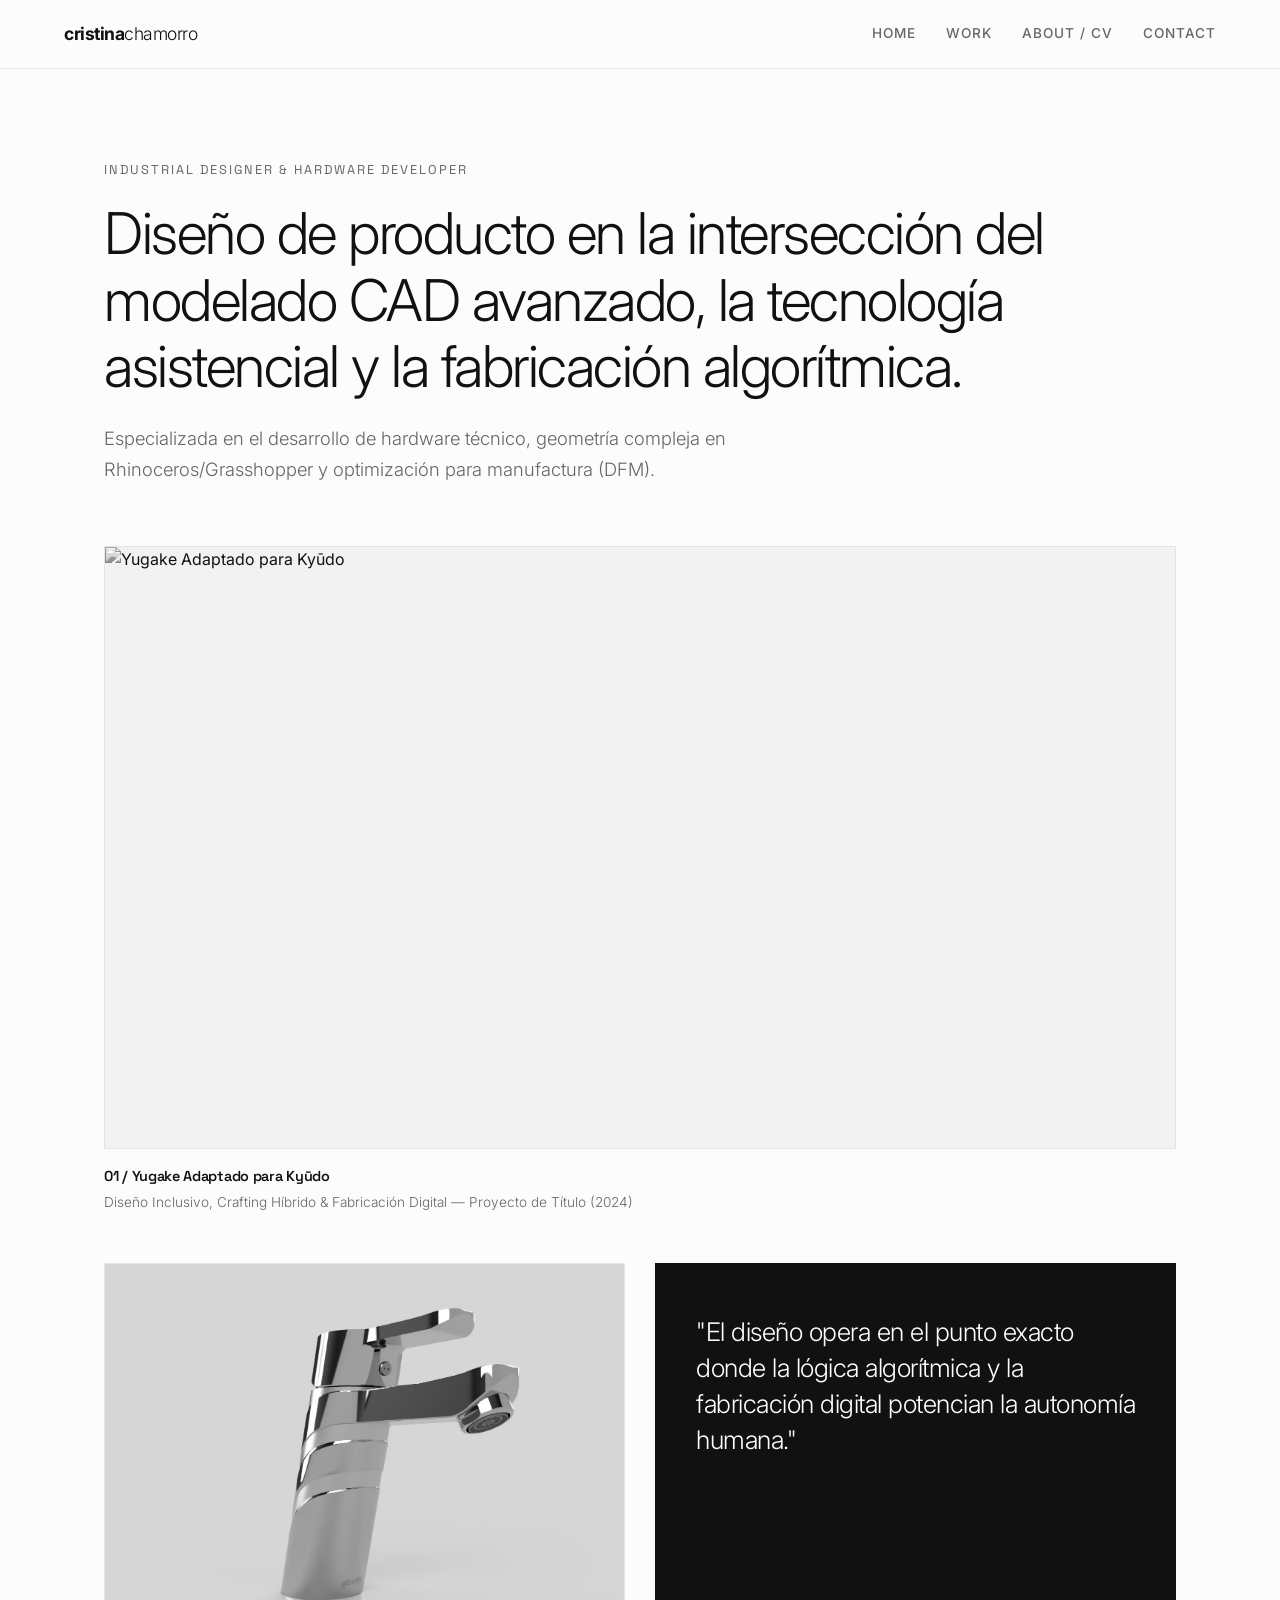
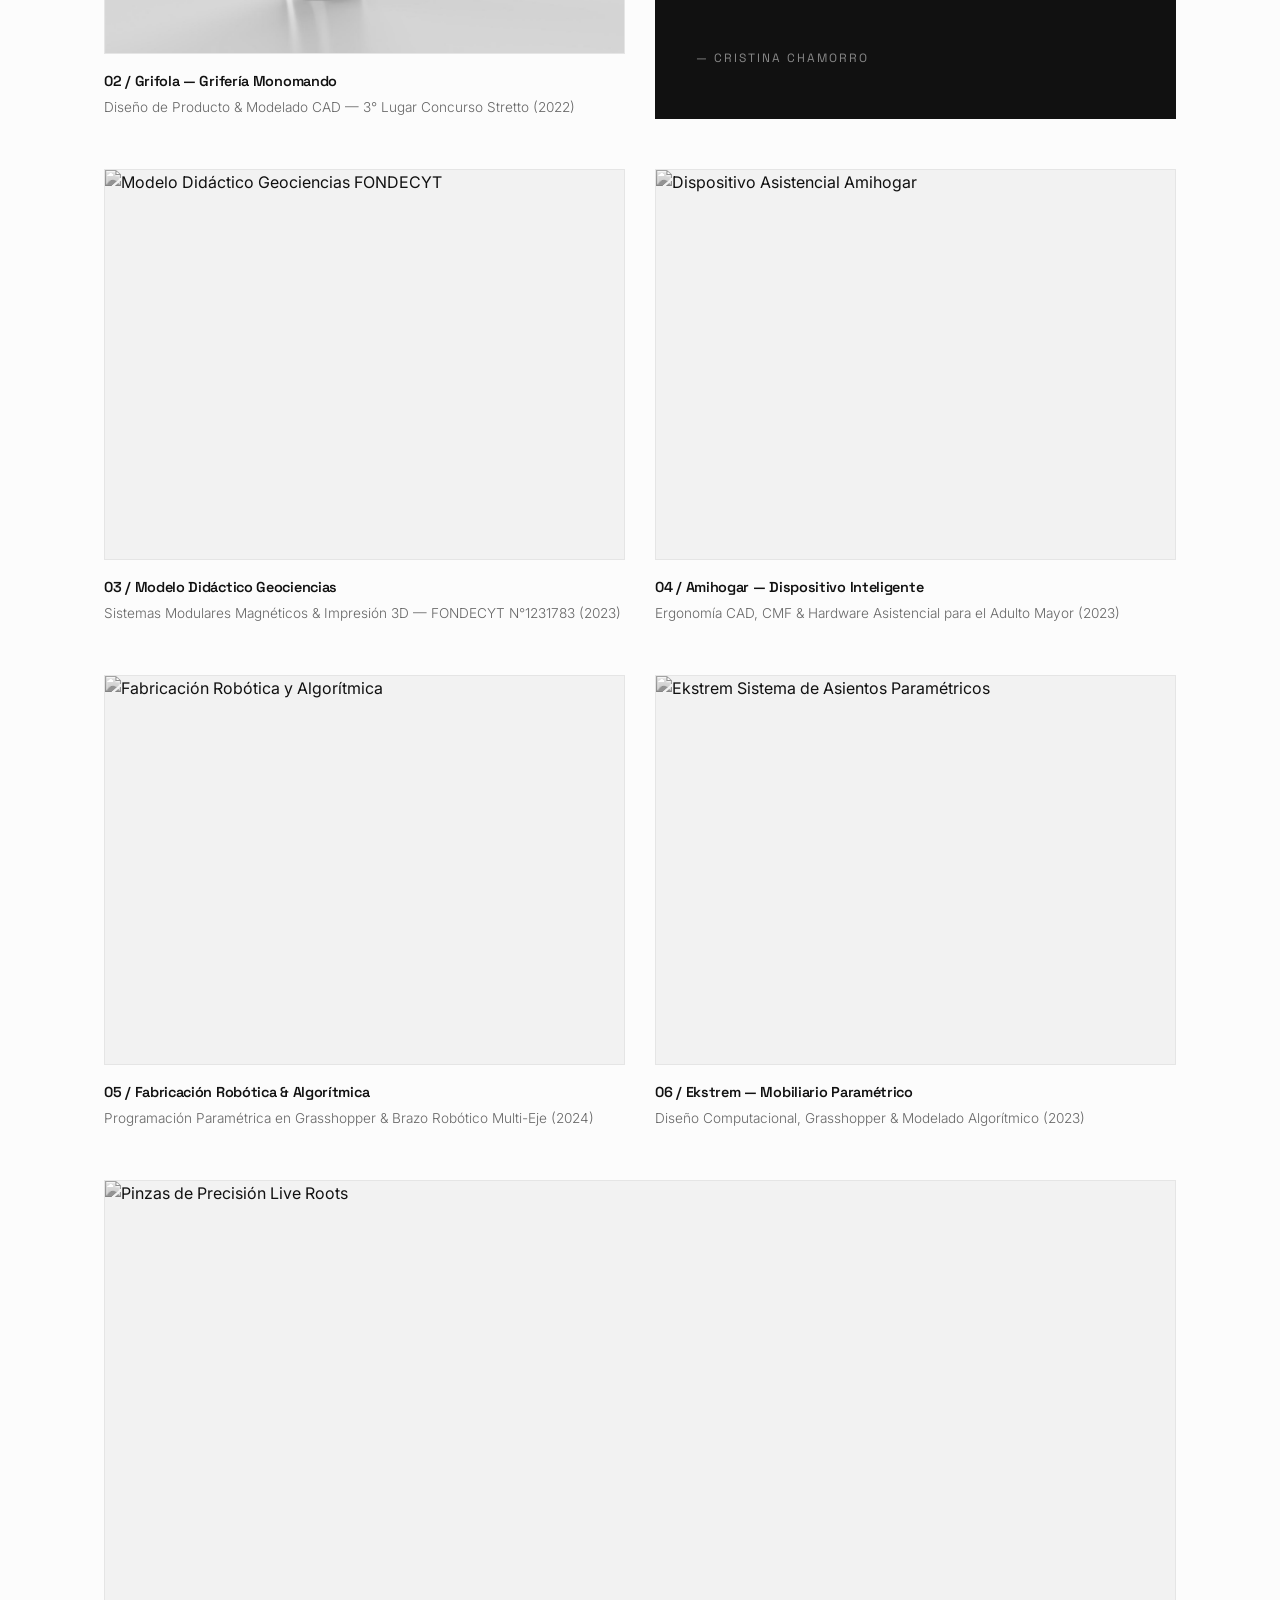
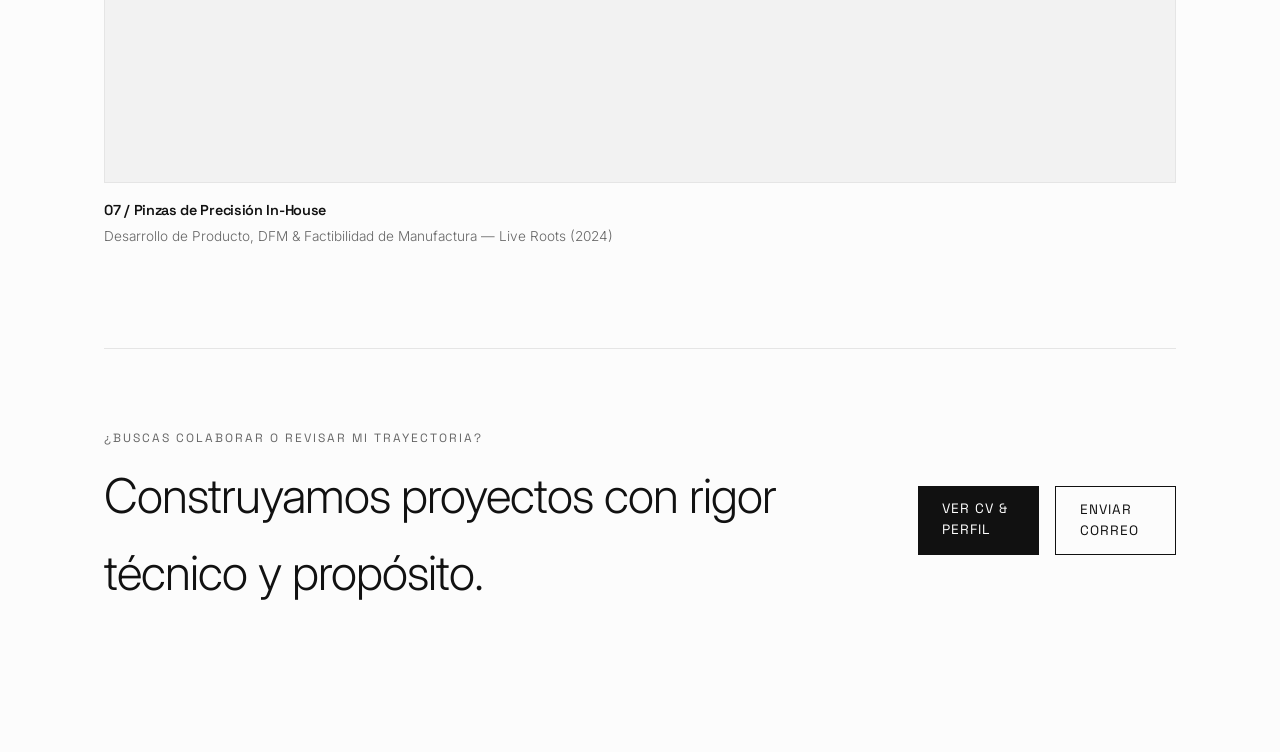
==== index.html @ 5fc576e9 "Update index.html" ====
<!DOCTYPE html>
<html lang="es">
<head>
    <meta charset="UTF-8">
    <meta name="viewport" content="width=device-width, initial-scale=1.0">
    <title>Cristina Chamorro — Industrial Design & Computational Craft</title>
    <link rel="stylesheet" href="style.css">
</head>
<body id="home-page">

    <!-- BARRA DE NAVEGACIÓN -->
    <nav class="main-nav">
        <a href="./" class="nav-logo"><strong>cristina</strong>chamorro</a>
        <div class="nav-links">
            <a href="./">Home</a>
            <a href="work/">Work</a>
            <a href="about/">About / CV</a>
            <a href="mailto:cristinachamorro21@gmail.com" class="nav-contact">Contact</a>
        </div>
    </nav>

    <main class="contenedor">
        
        <!-- HERO DE PORTADA -->
        <section class="home-hero">
            <span class="hero-tag">Industrial Designer & Hardware Developer</span>
            <h1 class="hero-title">Diseño de producto en la intersección del modelado CAD avanzado, la tecnología asistencial y la fabricación algorítmica.</h1>
            <p class="hero-subtitle">Especializada en el desarrollo de hardware técnico, geometría compleja en Rhinoceros/Grasshopper y optimización para manufactura (DFM).</p>
        </section>

        <!-- GRILLA PRINCIPAL DE PROYECTOS (SECUENCIA ESTRATÉGICA) -->
        <section class="portfolio-grid">

            <!-- 01 / YUGAKE (PROYECTO INSIGNIA - DESTACADO ANCHO) -->
            <article class="project-card card-large">
                <a href="proyectos/yugake.html">
                    <div class="card-image-wrapper">
                        <img src="img/yugake/hero.webp" alt="Yugake Adaptado para Kyūdo" loading="lazy">
                    </div>
                    <div class="card-meta">
                        <span class="card-number">01 / Yugake Adaptado para Kyūdo</span>
                        <p class="card-subtitle">Diseño Inclusivo, Crafting Híbrido & Fabricación Digital — Proyecto de Título (2024)</p>
                    </div>
                </a>
            </article>

            <!-- 02 / GRIFOLA (RECONOCIMIENTO EN INDUSTRIA) -->
            <article class="project-card">
                <a href="proyectos/grifola.html">
                    <div class="card-image-wrapper">
                        <img src="img/grifola/hero-render.png" alt="Grifola Grifería Monomando" loading="lazy">
                    </div>
                    <div class="card-meta">
                        <span class="card-number">02 / Grifola — Grifería Monomando</span>
                        <p class="card-subtitle">Diseño de Producto & Modelado CAD — 3° Lugar Concurso Stretto (2022)</p>
                    </div>
                </a>
            </article>

            <!-- CITA EDITORIAL (BLOQUE MANIFIESTO EN CAJA NEGRA) -->
            <div class="editorial-quote-card">
                <blockquote>
                    "El diseño opera en el punto exacto donde la lógica algorítmica y la fabricación digital potencian la autonomía humana."
                </blockquote>
                <cite>— CRISTINA CHAMORRO</cite>
            </div>

            <!-- 03 / FONDECYT GEOCIENCIAS (INVESTIGACIÓN Y RIGOR TÉCNICO) -->
            <article class="project-card">
                <a href="proyectos/fondecyt-ciencias.html">
                    <div class="card-image-wrapper">
                        <img src="img/fondecyt/hero-globo.webp" alt="Modelo Didáctico Geociencias FONDECYT" loading="lazy">
                    </div>
                    <div class="card-meta">
                        <span class="card-number">03 / Modelo Didáctico Geociencias</span>
                        <p class="card-subtitle">Sistemas Modulares Magnéticos & Impresión 3D — FONDECYT N°1231783 (2023)</p>
                    </div>
                </a>
            </article>

            <!-- 04 / AMIHOGAR (HARDWARE ASISTENCIAL & ERGONOMÍA) -->
            <article class="project-card">
                <a href="proyectos/amihogar.html">
                    <div class="card-image-wrapper">
                        <img src="img/amihogar/hero-amihogar.png" alt="Dispositivo Asistencial Amihogar" loading="lazy">
                    </div>
                    <div class="card-meta">
                        <span class="card-number">04 / Amihogar — Dispositivo Inteligente</span>
                        <p class="card-subtitle">Ergonomía CAD, CMF & Hardware Asistencial para el Adulto Mayor (2023)</p>
                    </div>
                </a>
            </article>

            <!-- 05 / FABRICACIÓN ROBÓTICA (VANGUARDIA COMPUTACIONAL) -->
            <article class="project-card">
                <a href="proyectos/robotica.html">
                    <div class="card-image-wrapper">
                        <img src="img/robotica/hero-robot.webp" alt="Fabricación Robótica y Algorítmica" loading="lazy">
                    </div>
                    <div class="card-meta">
                        <span class="card-number">05 / Fabricación Robótica & Algorítmica</span>
                        <p class="card-subtitle">Programación Paramétrica en Grasshopper & Brazo Robótico Multi-Eje (2024)</p>
                    </div>
                </a>
            </article>

            <!-- 06 / EKSTREM PARAMÉTRICO (DISEÑO COMPUTACIONAL & MOBILIARIO) -->
            <article class="project-card">
                <a href="proyectos/ekstrem.html">
                    <div class="card-image-wrapper">
                        <img src="img/ekstrem/hero-render.webp" alt="Ekstrem Sistema de Asientos Paramétricos" loading="lazy">
                    </div>
                    <div class="card-meta">
                        <span class="card-number">06 / Ekstrem — Mobiliario Paramétrico</span>
                        <p class="card-subtitle">Diseño Computacional, Grasshopper & Modelado Algorítmico (2023)</p>
                    </div>
                </a>
            </article>

            <!-- 07 / PINZAS LIVE ROOTS (DFM & FACTIBILIDAD REAL DE MANUFACTURA - DESTACADO ANCHO) -->
            <article class="project-card card-large">
                <a href="proyectos/pinzas-live-roots.html">
                    <div class="card-image-wrapper">
                        <img src="img/pinzas/hero-pinzas.webp" alt="Pinzas de Precisión Live Roots" loading="lazy">
                    </div>
                    <div class="card-meta">
                        <span class="card-number">07 / Pinzas de Precisión In-House</span>
                        <p class="card-subtitle">Desarrollo de Producto, DFM & Factibilidad de Manufactura — Live Roots (2024)</p>
                    </div>
                </a>
            </article>

        </section>

        <!-- FOOTER DE PORTADA -->
        <footer class="home-footer">
            <div class="footer-content">
                <div>
                    <span class="section-label">¿Buscas colaborar o revisar mi trayectoria?</span>
                    <h2 class="section-title">Construyamos proyectos con rigor técnico y propósito.</h2>
                </div>
                <div class="footer-actions">
                    <a href="about/" class="btn-primary">Ver CV & Perfil</a>
                    <a href="mailto:cristinachamorro21@gmail.com" class="btn-secondary">Enviar Correo</a>
                </div>
            </div>
        </footer>

    </main>

</body>
</html>
---- style.css ----
/* ==========================================================================
   1. VARIABLES Y CONFIGURACIÓN GLOBAL
   ========================================================================== */
@import url('https://fonts.googleapis.com/css2?family=Inter:wght@300;400;500;600;700&family=Space+Grotesk:wght@400;600;700&display=swap');

:root {
    --bg-color: #fcfcfc;          /* Off-white editorial */
    --text-primary: #111111;      /* Negro sobrio */
    --text-secondary: #666666;    /* Gris técnico */
    --border-color: #e5e5e5;      /* Líneas delgadas de separación */
    --accent-hover: #000000;
    
    --font-main: 'Inter', sans-serif;
    --font-tech: 'Space Grotesk', monospace; /* Para etiquetas y detalles técnicos */
}

* {
    margin: 0;
    padding: 0;
    box-sizing: border-box;
}

body {
    background-color: var(--bg-color);
    color: var(--text-primary);
    font-family: var(--font-main);
    line-height: 1.6;
    -webkit-font-smoothing: antialiased;
}

.contenedor {
    max-width: 1200px;
    margin: 0 auto;
    padding: 120px 5% 60px 5%; /* Espacio superior amplio para el nav fijo */
}

a {
    text-decoration: none;
    color: inherit;
}

img {
    display: block;
    max-width: 100%;
}

/* ==========================================================================
   2. BARRA DE NAVEGACIÓN
   ========================================================================== */
.main-nav {
    position: fixed;
    top: 0;
    left: 0;
    width: 100%;
    display: flex;
    justify-content: space-between;
    align-items: center;
    padding: 20px 5%;
    background: rgba(252, 252, 252, 0.9);
    backdrop-filter: blur(10px);
    border-bottom: 1px solid var(--border-color);
    z-index: 1000;
}

.nav-logo {
    font-size: 1.1rem;
    letter-spacing: -0.5px;
    font-weight: 300;
}

.nav-logo strong {
    font-weight: 700;
}

.nav-links {
    display: flex;
    gap: 30px;
    font-size: 0.85rem;
    font-weight: 500;
    text-transform: uppercase;
    letter-spacing: 1px;
}

.nav-links a {
    color: var(--text-secondary);
    transition: color 0.3s ease;
}

.nav-links a:hover {
    color: var(--text-primary);
}

/* ==========================================================================
   3. ENCABEZADOS GENERALES
   ========================================================================== */
.section-header {
    margin-bottom: 50px;
    border-bottom: 1px solid var(--border-color);
    padding-bottom: 20px;
}

.section-label {
    font-family: var(--font-tech);
    font-size: 0.75rem;
    text-transform: uppercase;
    letter-spacing: 2px;
    color: var(--text-secondary);
    display: block;
    margin-bottom: 10px;
}

.section-title {
    font-size: clamp(2rem, 4vw, 3rem);
    font-weight: 300;
    letter-spacing: -1px;
}

/* ==========================================================================
   4. HOME PAGE & PORTFOLIO GRID
   ========================================================================== */
.home-hero {
    padding: 40px 0 60px 0;
}

.hero-tag {
    font-family: var(--font-tech);
    font-size: 0.8rem;
    text-transform: uppercase;
    letter-spacing: 2px;
    color: var(--text-secondary);
    display: block;
    margin-bottom: 20px;
}

.hero-title {
    font-size: clamp(2.2rem, 4.5vw, 3.8rem);
    font-weight: 300;
    line-height: 1.15;
    letter-spacing: -1.5px;
    max-width: 950px;
    margin-bottom: 24px;
}

.hero-subtitle {
    font-size: 1.15rem;
    color: var(--text-secondary);
    font-weight: 300;
    max-width: 680px;
    line-height: 1.7;
}

/* Grilla Principal de Proyectos */
.portfolio-grid {
    display: grid;
    grid-template-columns: 1fr;
    gap: 50px 30px;
    margin-bottom: 90px;
}

@media (min-width: 768px) {
    .portfolio-grid {
        grid-template-columns: repeat(2, 1fr);
    }

    .project-card.card-large {
        grid-column: span 2;
    }
}

.project-card a {
    display: flex;
    flex-direction: column;
    text-decoration: none;
    color: inherit;
}

.card-image-wrapper {
    position: relative;
    width: 100%;
    aspect-ratio: 4 / 3;
    overflow: hidden;
    background-color: #f2f2f2;
    margin-bottom: 16px;
    border: 1px solid var(--border-color);
}

.project-card.card-large .card-image-wrapper {
    aspect-ratio: 16 / 9;
}

.card-image-wrapper img {
    width: 100%;
    height: 100%;
    object-fit: cover;
    filter: grayscale(100%);
    transition: transform 0.6s cubic-bezier(0.16, 1, 0.3, 1), filter 0.4s ease;
}

.project-card:hover .card-image-wrapper img {
    transform: scale(1.02);
    filter: grayscale(0%);
}

.card-meta {
    display: flex;
    flex-direction: column;
    gap: 4px;
}

.card-number {
    font-family: var(--font-tech);
    font-size: 0.9rem;
    font-weight: 600;
    letter-spacing: -0.3px;
    color: var(--text-primary);
}

.card-subtitle {
    font-size: 0.85rem;
    color: var(--text-secondary);
    font-weight: 300;
}

/* Tarjeta Editorial de Frase / Cita */
.editorial-quote-card {
    background: #111111;
    color: #ffffff;
    padding: 50px 40px;
    display: flex;
    flex-direction: column;
    justify-content: space-between;
    min-height: 320px;
    border: 1px solid #111111;
}

.editorial-quote-card blockquote {
    font-family: var(--font-main);
    font-size: clamp(1.2rem, 2.5vw, 1.6rem);
    font-weight: 300;
    line-height: 1.4;
    letter-spacing: -0.5px;
}

.editorial-quote-card cite {
    font-family: var(--font-tech);
    font-size: 0.75rem;
    text-transform: uppercase;
    letter-spacing: 2px;
    color: #888888;
    font-style: normal;
    margin-top: 30px;
}

/* Footer del Home */
.home-footer {
    border-top: 1px solid var(--border-color);
    padding: 80px 0;
    margin-top: 100px;
}

.footer-content {
    display: flex;
    flex-direction: column;
    gap: 30px;
}

@media (min-width: 768px) {
    .footer-content {
        flex-direction: row;
        justify-content: space-between;
        align-items: center;
    }
}

.footer-actions {
    display: flex;
    gap: 16px;
}

.btn-primary {
    background: #111;
    color: #fff;
    padding: 12px 24px;
    font-size: 0.85rem;
    font-family: var(--font-tech);
    text-transform: uppercase;
    letter-spacing: 1px;
}

.btn-secondary {
    border: 1px solid #111;
    color: #111;
    padding: 12px 24px;
    font-size: 0.85rem;
    font-family: var(--font-tech);
    text-transform: uppercase;
    letter-spacing: 1px;
}

/* ==========================================================================
   5. WORK PAGE (EDITORIAL GRID COMPACTA)
   ========================================================================== */
.editorial-grid {
    display: grid;
    grid-template-columns: 1fr;
    gap: 60px 40px;
    align-items: start;
}

@media (min-width: 900px) {
    .editorial-grid {
        grid-template-columns: repeat(3, 1fr);
    }

    .project-card.feat-wide {
        grid-column: span 2;
    }

    .project-card.feat-tall .card-image-wrapper {
        height: 520px;
    }
}

/* ==========================================================================
   6. ABOUT / CV PAGE
   ========================================================================== */
#about-page .cv-header {
    margin-bottom: 70px;
}

#about-page .cv-header h1 {
    font-size: clamp(2.2rem, 5vw, 3.5rem);
    font-weight: 300;
    margin-bottom: 20px;
    letter-spacing: -1px;
}

#about-page .cv-intro {
    font-size: 1.15rem;
    color: var(--text-secondary);
    max-width: 880px;
    font-weight: 300;
    line-height: 1.8;
}

.cv-grid {
    display: grid;
    grid-template-columns: 1fr;
    gap: 70px;
}

@media (min-width: 850px) {
    .cv-grid {
        grid-template-columns: 280px 1fr; 
        gap: 90px;
    }
}

.cv-sidebar {
    display: flex;
    flex-direction: column;
    gap: 55px;
}

.skills-block h2 {
    font-family: var(--font-tech);
    font-size: 0.85rem;
    text-transform: uppercase;
    letter-spacing: 2px;
    border-bottom: 1px solid var(--border-color);
    padding-bottom: 12px;
    margin-bottom: 24px;
}

.skills-block ul {
    list-style: none;
}

.skills-block li {
    font-size: 0.92rem;
    color: var(--text-secondary);
    margin-bottom: 12px;
    display: flex;
    justify-content: space-between;
    align-items: center;
}

.tech-list li span {
    font-family: var(--font-tech);
    font-size: 0.7rem;
    background: #f0f0f0;
    padding: 2px 8px;
    border-radius: 2px;
    color: #333;
}

.section-subtitle {
    font-family: var(--font-tech);
    font-size: 0.85rem;
    text-transform: uppercase;
    letter-spacing: 2px;
    margin-bottom: 40px;
    border-bottom: 1px solid var(--border-color);
    padding-bottom: 12px;
}

.edu-subtitle {
    margin-top: 70px;
}

.experience-item {
    margin-bottom: 50px;
    padding-bottom: 35px;
    border-bottom: 1px dashed var(--border-color);
}

.experience-item:last-of-type {
    border-bottom: none;
    padding-bottom: 0;
}

.exp-header {
    display: flex;
    flex-direction: column;
    margin-bottom: 12px;
}

@media (min-width: 600px) {
    .exp-header {
        flex-direction: row;
        justify-content: space-between;
        align-items: baseline;
    }
}

.exp-header h3 {
    font-size: 1.3rem;
    font-weight: 600;
    letter-spacing: -0.3px;
}

.exp-date {
    font-family: var(--font-tech);
    font-size: 0.75rem;
    color: var(--text-secondary);
}

.experience-item p {
    font-size: 0.95rem;
    color: #444;
    font-weight: 300;
    line-height: 1.7;
}

/* Educación */
.education-item {
    margin-bottom: 45px;
    padding-bottom: 25px;
    border-bottom: 1px dashed var(--border-color);
}

.education-item:last-of-type {
    border-bottom: none;
    margin-bottom: 60px;
}

.education-item h3 {
    font-size: 1.2rem;
    font-weight: 600;
    letter-spacing: -0.3px;
    margin-bottom: 8px;
}

.edu-institution {
    font-size: 0.95rem;
    color: var(--text-secondary);
    font-weight: 300;
    display: flex;
    gap: 12px;
    align-items: center;
}

.edu-institution span {
    font-family: var(--font-tech);
    font-size: 0.75rem;
    background: #f4f4f4;
    padding: 3px 10px;
    border-radius: 2px;
    color: #555;
}

/* Botones CV */
.cv-actions {
    display: flex;
    flex-wrap: wrap;
    gap: 20px;
    margin-top: 50px;
    padding-top: 40px;
    border-top: 1px solid var(--border-color);
}

.btn-cv {
    font-family: var(--font-tech);
    font-size: 0.75rem;
    text-transform: uppercase;
    letter-spacing: 2px;
    padding: 16px 32px;
    border: 1px solid #111;
    background: #111;
    color: #fff;
    text-decoration: none;
    transition: all 0.3s ease;
    display: inline-block;
}

.btn-cv:hover {
    background: #333;
    transform: translateY(-2px);
}

.btn-cv.btn-outline {
    background: transparent;
    color: #111;
}

.btn-cv.btn-outline:hover {
    background: #111;
    color: #fff;
}

/* ==========================================================================
   7. PÁGINA INDIVIDUAL DE PROYECTO (PROJECT SINGLE)
   ========================================================================== */

.project-meta-top {
    display: flex;
    justify-content: space-between;
    align-items: center;
    margin-bottom: 12px;
}

.project-year {
    font-family: var(--font-tech);
    font-size: 0.8rem;
    color: var(--text-secondary);
}

.project-title {
    font-size: clamp(2.2rem, 5vw, 3.8rem);
    font-weight: 300;
    line-height: 1.1;
    letter-spacing: -1.5px;
    margin-bottom: 45px;
}

/* Ficha de Metadatos (Spec Grid) */
.project-spec-grid {
    display: grid;
    grid-template-columns: repeat(2, 1fr);
    gap: 24px;
    padding: 30px 0;
    border-top: 1px solid var(--border-color);
    border-bottom: 1px solid var(--border-color);
    margin-bottom: 60px;
}

@media (min-width: 768px) {
    .project-spec-grid {
        grid-template-columns: repeat(4, 1fr); /* 4 columnas en desktop */
    }
}

.spec-label {
    font-family: var(--font-tech);
    font-size: 0.7rem;
    text-transform: uppercase;
    letter-spacing: 1.5px;
    color: var(--text-secondary);
    display: block;
    margin-bottom: 6px;
}

.spec-item p {
    font-size: 0.9rem;
    font-weight: 500;
}

/* Hero Media del Proyecto */
.project-hero-media {
    margin-bottom: 70px;
}

.project-hero-media img {
    width: 100%;
    max-height: 75vh;
    object-fit: cover;
    background: #f0f0f0;
    border: 1px solid var(--border-color);
}

.media-caption {
    font-family: var(--font-tech);
    font-size: 0.75rem;
    color: var(--text-secondary);
    margin-top: 12px;
}

/* Narrativa y Texto del Proyecto */
.project-narrative {
    display: grid;
    grid-template-columns: 1fr;
    gap: 40px;
    margin-bottom: 90px;
}

@media (min-width: 768px) {
    .project-narrative {
        grid-template-columns: 1fr 1fr; /* Texto en 2 columnas */
        gap: 60px;
    }
}

.narrative-col h2 {
    font-family: var(--font-tech);
    font-size: 0.85rem;
    text-transform: uppercase;
    letter-spacing: 1.5px;
    margin-bottom: 16px;
}

.narrative-col p {
    font-size: 1.05rem;
    font-weight: 300;
    line-height: 1.8;
    color: #333;
}

/* Galería de Fotos / Proceso */
.project-gallery {
    display: grid;
    grid-template-columns: 1fr;
    gap: 40px;
    margin-bottom: 100px;
}

@media (min-width: 768px) {
    .project-gallery {
        grid-template-columns: 1fr 1fr;
    }

    .gallery-item.item-wide {
        grid-column: span 2; /* Imagen panorámica que abarca 2 columnas */
    }
}

.gallery-item img {
    width: 100%;
    height: auto;
    background: #f0f0f0;
    border: 1px solid var(--border-color);
}

.gallery-item figcaption {
    font-family: var(--font-tech);
    font-size: 0.75rem;
    color: var(--text-secondary);
    margin-top: 10px;
}

/* Navegador Inferior entre Proyectos */
.project-footer-nav {
    display: flex;
    justify-content: space-between;
    align-items: center;
    padding-top: 40px;
    border-top: 1px solid var(--border-color);
    margin-top: 80px;
}

.nav-back {
    font-family: var(--font-tech);
    font-size: 0.8rem;
    text-transform: uppercase;
    letter-spacing: 1px;
}

.nav-next {
    text-align: right;
}

.next-label {
    font-family: var(--font-tech);
    font-size: 0.75rem;
    color: var(--text-secondary);
    display: block;
}

.next-title {
    font-size: 1.1rem;
    font-weight: 600;
}

/* ==========================================================================
   8. RESPONSIVE / MÓVILES
   ========================================================================== */
@media (max-width: 768px) {
    .contenedor {
        padding-top: 100px;
    }
    
    .main-nav {
        flex-direction: column;
        gap: 12px;
        padding: 15px 5%;
    }
    
    .nav-links {
        gap: 15px;
        font-size: 0.75rem;
    }
}
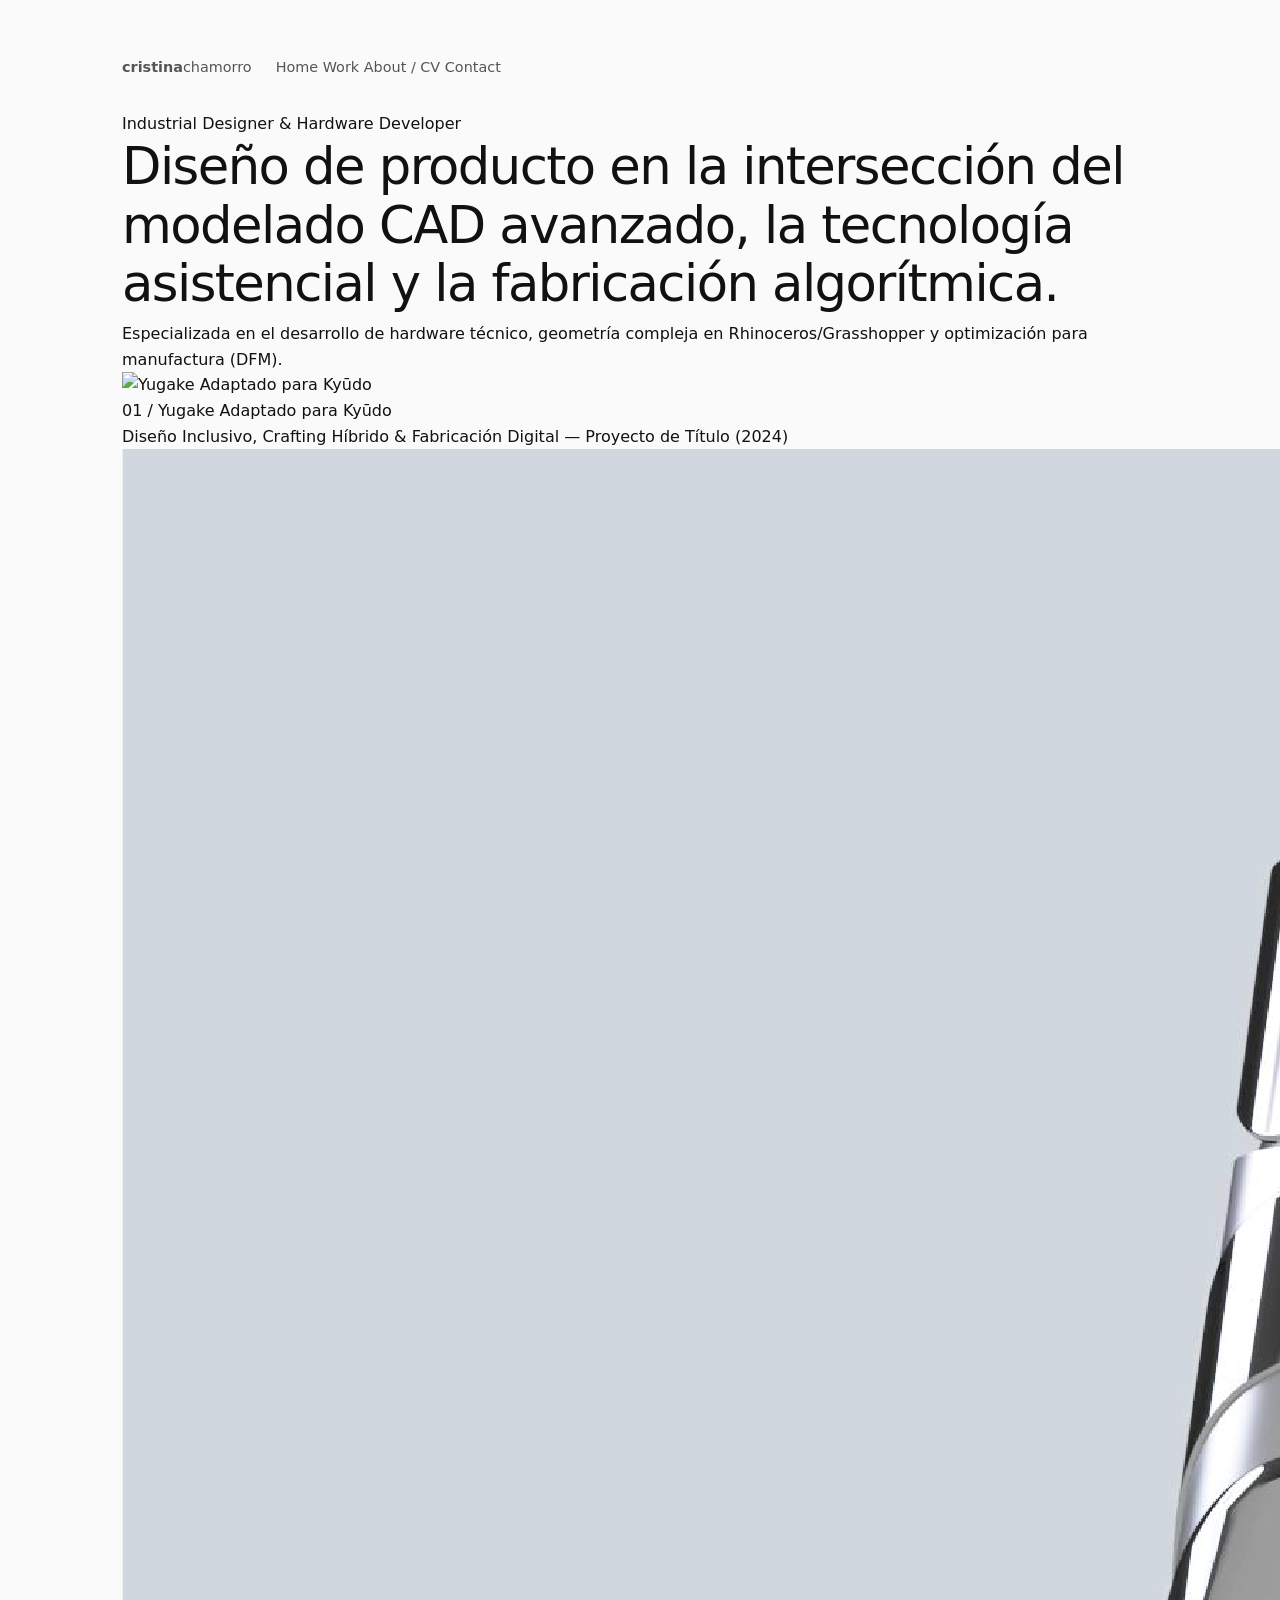
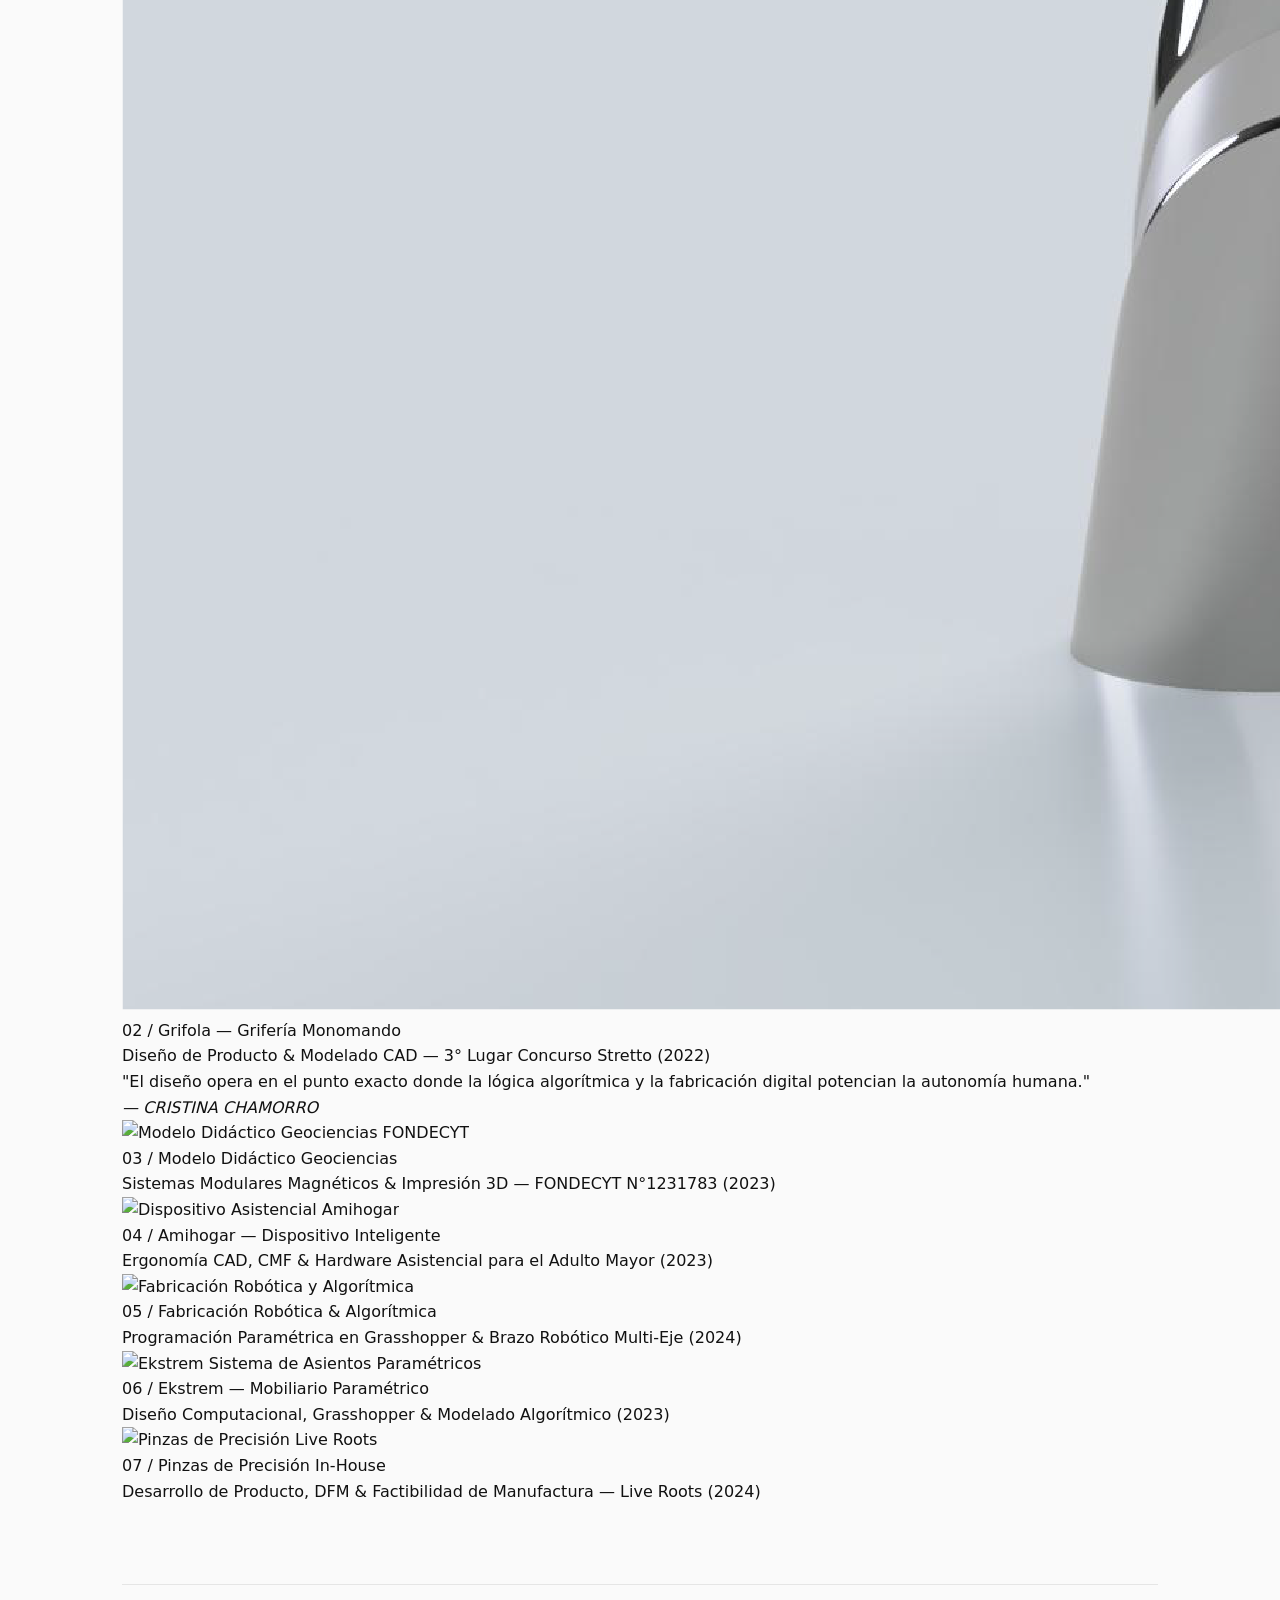
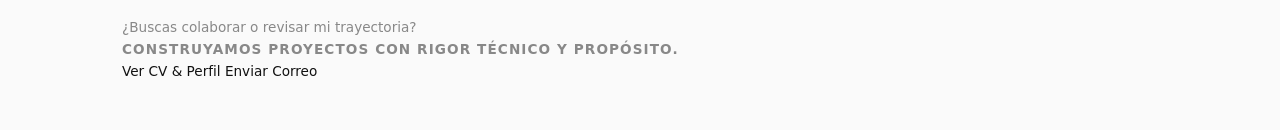
==== commit a630b0b0: "Update index.html" ====
--- a/index.html
+++ b/index.html
@@ -3,8 +3,11 @@
 <head>
     <meta charset="UTF-8">
     <meta name="viewport" content="width=device-width, initial-scale=1.0">
+
+    <meta name="robots" content="noindex, nofollow">
+    
     <title>Cristina Chamorro — Industrial Design & Computational Craft</title>
-    <link rel="stylesheet" href="style.css">
+    <link rel="stylesheet" href="/style.css">
 </head>
 <body id="home-page">
 
--- a/style.css
+++ b/style.css
@@ -1,721 +1,248 @@
 /* ==========================================================================
-   1. VARIABLES Y CONFIGURACIÓN GLOBAL
+   PORTAFOLIO CRISTINA CHAMORRO — CSS UNIFICADO (Home, About & Proyectos)
    ========================================================================== */
-@import url('https://fonts.googleapis.com/css2?family=Inter:wght@300;400;500;600;700&family=Space+Grotesk:wght@400;600;700&display=swap');
-
-:root {
-    --bg-color: #fcfcfc;          /* Off-white editorial */
-    --text-primary: #111111;      /* Negro sobrio */
-    --text-secondary: #666666;    /* Gris técnico */
-    --border-color: #e5e5e5;      /* Líneas delgadas de separación */
-    --accent-hover: #000000;
-    
-    --font-main: 'Inter', sans-serif;
-    --font-tech: 'Space Grotesk', monospace; /* Para etiquetas y detalles técnicos */
-}
-
+
+/* --- RESET & VARIABLES GLOBALES --- */
 * {
     margin: 0;
     padding: 0;
     box-sizing: border-box;
 }
 
+:root {
+    --bg-color: #fafafa;
+    --text-primary: #111111;
+    --text-secondary: #555555;
+    --text-muted: #888888;
+    --border-color: #e5e5e5;
+    --tag-bg: #eeeeee;
+    --img-placeholder: #eef0f2;
+    --font-main: 'Inter', system-ui, -apple-system, sans-serif;
+}
+
 body {
+    font-family: var(--font-main);
     background-color: var(--bg-color);
     color: var(--text-primary);
-    font-family: var(--font-main);
     line-height: 1.6;
+    padding: 3rem 2rem;
+    max-width: 1100px;
+    margin: 0 auto;
     -webkit-font-smoothing: antialiased;
 }
 
-.contenedor {
-    max-width: 1200px;
-    margin: 0 auto;
-    padding: 120px 5% 60px 5%; /* Espacio superior amplio para el nav fijo */
-}
-
+/* --- ENLACES Y NAVEGACIÓN --- */
 a {
+    color: var(--text-primary);
     text-decoration: none;
-    color: inherit;
-}
-
-img {
-    display: block;
-    max-width: 100%;
-}
-
-/* ==========================================================================
-   2. BARRA DE NAVEGACIÓN
-   ========================================================================== */
-.main-nav {
-    position: fixed;
-    top: 0;
-    left: 0;
-    width: 100%;
-    display: flex;
-    justify-content: space-between;
-    align-items: center;
-    padding: 20px 5%;
-    background: rgba(252, 252, 252, 0.9);
-    backdrop-filter: blur(10px);
+    transition: opacity 0.2s ease;
+}
+
+a:hover {
+    opacity: 0.6;
+}
+
+.back-link {
+    display: inline-block;
+    font-size: 0.85rem;
+    color: var(--text-secondary);
+    margin-bottom: 3rem;
+}
+
+nav {
+    display: flex;
+    gap: 1.5rem;
+    font-size: 0.9rem;
+    margin-top: 0.5rem;
+    margin-bottom: 2rem;
+}
+
+nav a {
+    color: var(--text-secondary);
+}
+
+nav a:hover {
+    color: var(--text-primary);
+}
+
+/* --- ENCABEZADOS GENERALES --- */
+header {
     border-bottom: 1px solid var(--border-color);
-    z-index: 1000;
-}
-
-.nav-logo {
-    font-size: 1.1rem;
-    letter-spacing: -0.5px;
-    font-weight: 300;
-}
-
-.nav-logo strong {
-    font-weight: 700;
-}
-
-.nav-links {
-    display: flex;
-    gap: 30px;
-    font-size: 0.85rem;
-    font-weight: 500;
-    text-transform: uppercase;
-    letter-spacing: 1px;
-}
-
-.nav-links a {
-    color: var(--text-secondary);
-    transition: color 0.3s ease;
-}
-
-.nav-links a:hover {
-    color: var(--text-primary);
-}
-
-/* ==========================================================================
-   3. ENCABEZADOS GENERALES
-   ========================================================================== */
-.section-header {
-    margin-bottom: 50px;
-    border-bottom: 1px solid var(--border-color);
-    padding-bottom: 20px;
-}
-
-.section-label {
-    font-family: var(--font-tech);
-    font-size: 0.75rem;
-    text-transform: uppercase;
-    letter-spacing: 2px;
-    color: var(--text-secondary);
-    display: block;
-    margin-bottom: 10px;
-}
-
-.section-title {
-    font-size: clamp(2rem, 4vw, 3rem);
-    font-weight: 300;
-    letter-spacing: -1px;
-}
-
-/* ==========================================================================
-   4. HOME PAGE & PORTFOLIO GRID
-   ========================================================================== */
-.home-hero {
-    padding: 40px 0 60px 0;
-}
-
-.hero-tag {
-    font-family: var(--font-tech);
-    font-size: 0.8rem;
-    text-transform: uppercase;
-    letter-spacing: 2px;
-    color: var(--text-secondary);
-    display: block;
-    margin-bottom: 20px;
-}
-
-.hero-title {
-    font-size: clamp(2.2rem, 4.5vw, 3.8rem);
-    font-weight: 300;
-    line-height: 1.15;
-    letter-spacing: -1.5px;
-    max-width: 950px;
-    margin-bottom: 24px;
-}
-
-.hero-subtitle {
-    font-size: 1.15rem;
-    color: var(--text-secondary);
-    font-weight: 300;
-    max-width: 680px;
-    line-height: 1.7;
-}
-
-/* Grilla Principal de Proyectos */
-.portfolio-grid {
-    display: grid;
-    grid-template-columns: 1fr;
-    gap: 50px 30px;
-    margin-bottom: 90px;
-}
-
-@media (min-width: 768px) {
-    .portfolio-grid {
-        grid-template-columns: repeat(2, 1fr);
-    }
-
-    .project-card.card-large {
-        grid-column: span 2;
-    }
-}
-
-.project-card a {
-    display: flex;
-    flex-direction: column;
-    text-decoration: none;
-    color: inherit;
-}
-
-.card-image-wrapper {
-    position: relative;
-    width: 100%;
-    aspect-ratio: 4 / 3;
-    overflow: hidden;
-    background-color: #f2f2f2;
-    margin-bottom: 16px;
-    border: 1px solid var(--border-color);
-}
-
-.project-card.card-large .card-image-wrapper {
-    aspect-ratio: 16 / 9;
-}
-
-.card-image-wrapper img {
-    width: 100%;
-    height: 100%;
-    object-fit: cover;
-    filter: grayscale(100%);
-    transition: transform 0.6s cubic-bezier(0.16, 1, 0.3, 1), filter 0.4s ease;
-}
-
-.project-card:hover .card-image-wrapper img {
-    transform: scale(1.02);
-    filter: grayscale(0%);
-}
-
-.card-meta {
-    display: flex;
-    flex-direction: column;
-    gap: 4px;
-}
-
-.card-number {
-    font-family: var(--font-tech);
+    padding-bottom: 2rem;
+    margin-bottom: 3.5rem;
+}
+
+.brand-name {
     font-size: 0.9rem;
     font-weight: 600;
-    letter-spacing: -0.3px;
-    color: var(--text-primary);
-}
-
-.card-subtitle {
-    font-size: 0.85rem;
+    letter-spacing: -0.01em;
+    margin-bottom: 0.25rem;
+}
+
+h1 {
+    font-size: clamp(2rem, 4vw, 3.2rem);
+    font-weight: 500;
+    letter-spacing: -0.03em;
+    line-height: 1.15;
+    margin-bottom: 0.5rem;
+}
+
+.subtitle {
+    font-size: 1.1rem;
     color: var(--text-secondary);
     font-weight: 300;
-}
-
-/* Tarjeta Editorial de Frase / Cita */
-.editorial-quote-card {
-    background: #111111;
-    color: #ffffff;
-    padding: 50px 40px;
+    margin-bottom: 2rem;
+}
+
+/* --- METADATA DE PROYECTOS --- */
+.project-meta {
+    display: grid;
+    grid-template-columns: repeat(auto-fit, minmax(180px, 1fr));
+    gap: 1.5rem;
+    font-size: 0.85rem;
+    margin-top: 2rem;
+}
+
+.meta-item span {
+    display: block;
+    color: var(--text-muted);
+    text-transform: uppercase;
+    font-size: 0.75rem;
+    letter-spacing: 0.05em;
+    margin-bottom: 0.25rem;
+}
+
+.tags {
+    display: flex;
+    flex-wrap: wrap;
+    gap: 0.4rem;
+}
+
+.tag {
+    background-color: var(--tag-bg);
+    padding: 0.2rem 0.5rem;
+    border-radius: 4px;
+    font-size: 0.75rem;
+}
+
+/* --- LAYOUTS (GRID & FLEXBOX ROBUSTO) --- */
+/* Estructura para páginas de Proyecto e Indice de la Home */
+.project-layout, .grid-layout {
     display: flex;
     flex-direction: column;
-    justify-content: space-between;
-    min-height: 320px;
-    border: 1px solid #111111;
-}
-
-.editorial-quote-card blockquote {
-    font-family: var(--font-main);
-    font-size: clamp(1.2rem, 2.5vw, 1.6rem);
-    font-weight: 300;
-    line-height: 1.4;
-    letter-spacing: -0.5px;
-}
-
-.editorial-quote-card cite {
-    font-family: var(--font-tech);
-    font-size: 0.75rem;
+    gap: 2.5rem;
+    margin-bottom: 4rem;
+}
+
+@media (min-width: 768px) {
+    .project-layout, .grid-layout {
+        flex-direction: row;
+        gap: 4rem;
+    }
+
+    aside {
+        width: 25%;
+        flex-shrink: 0;
+    }
+
+    .main-content {
+        width: 75%;
+        flex-grow: 1;
+    }
+}
+
+.section-title {
+    font-size: 0.85rem;
     text-transform: uppercase;
-    letter-spacing: 2px;
-    color: #888888;
-    font-style: normal;
-    margin-top: 30px;
-}
-
-/* Footer del Home */
-.home-footer {
-    border-top: 1px solid var(--border-color);
-    padding: 80px 0;
-    margin-top: 100px;
-}
-
-.footer-content {
+    letter-spacing: 0.08em;
+    color: var(--text-muted);
+    position: sticky;
+    top: 2rem;
+}
+
+/* --- TIPOGRAFÍA Y BLOQUES DE TEXTO --- */
+.text-block {
+    margin-bottom: 3.5rem;
+}
+
+.text-block h3 {
+    font-size: 1.25rem;
+    font-weight: 500;
+    margin-bottom: 1rem;
+    letter-spacing: -0.01em;
+}
+
+.text-block p {
+    color: #333333;
+    font-weight: 300;
+    margin-bottom: 1rem;
+    font-size: 1rem;
+}
+
+/* Listas con guion editorial */
+ul.highlights-list, ul.clean-list {
+    list-style: none;
+    margin-top: 0.5rem;
+}
+
+ul.highlights-list li {
+    position: relative;
+    padding-left: 1.2rem;
+    margin-bottom: 0.8rem;
+    color: #333333;
+    font-weight: 300;
+}
+
+ul.highlights-list li::before {
+    content: "—";
+    position: absolute;
+    left: 0;
+    color: var(--text-muted);
+}
+
+ul.clean-list li {
+    margin-bottom: 0.4rem;
+    color: #333333;
+    font-weight: 300;
+}
+
+/* --- GALERÍA DE IMÁGENES (PROYECTOS) --- */
+.gallery {
     display: flex;
     flex-direction: column;
-    gap: 30px;
-}
-
-@media (min-width: 768px) {
-    .footer-content {
-        flex-direction: row;
-        justify-content: space-between;
-        align-items: center;
-    }
-}
-
-.footer-actions {
-    display: flex;
-    gap: 16px;
-}
-
-.btn-primary {
-    background: #111;
-    color: #fff;
-    padding: 12px 24px;
-    font-size: 0.85rem;
-    font-family: var(--font-tech);
-    text-transform: uppercase;
-    letter-spacing: 1px;
-}
-
-.btn-secondary {
-    border: 1px solid #111;
-    color: #111;
-    padding: 12px 24px;
-    font-size: 0.85rem;
-    font-family: var(--font-tech);
-    text-transform: uppercase;
-    letter-spacing: 1px;
-}
-
-/* ==========================================================================
-   5. WORK PAGE (EDITORIAL GRID COMPACTA)
-   ========================================================================== */
-.editorial-grid {
-    display: grid;
-    grid-template-columns: 1fr;
-    gap: 60px 40px;
-    align-items: start;
-}
-
-@media (min-width: 900px) {
-    .editorial-grid {
-        grid-template-columns: repeat(3, 1fr);
-    }
-
-    .project-card.feat-wide {
-        grid-column: span 2;
-    }
-
-    .project-card.feat-tall .card-image-wrapper {
-        height: 520px;
-    }
-}
-
-/* ==========================================================================
-   6. ABOUT / CV PAGE
-   ========================================================================== */
-#about-page .cv-header {
-    margin-bottom: 70px;
-}
-
-#about-page .cv-header h1 {
-    font-size: clamp(2.2rem, 5vw, 3.5rem);
-    font-weight: 300;
-    margin-bottom: 20px;
-    letter-spacing: -1px;
-}
-
-#about-page .cv-intro {
-    font-size: 1.15rem;
-    color: var(--text-secondary);
-    max-width: 880px;
-    font-weight: 300;
-    line-height: 1.8;
-}
-
-.cv-grid {
-    display: grid;
-    grid-template-columns: 1fr;
-    gap: 70px;
-}
-
-@media (min-width: 850px) {
-    .cv-grid {
-        grid-template-columns: 280px 1fr; 
-        gap: 90px;
-    }
-}
-
-.cv-sidebar {
-    display: flex;
-    flex-direction: column;
-    gap: 55px;
-}
-
-.skills-block h2 {
-    font-family: var(--font-tech);
-    font-size: 0.85rem;
-    text-transform: uppercase;
-    letter-spacing: 2px;
-    border-bottom: 1px solid var(--border-color);
-    padding-bottom: 12px;
-    margin-bottom: 24px;
-}
-
-.skills-block ul {
-    list-style: none;
-}
-
-.skills-block li {
-    font-size: 0.92rem;
-    color: var(--text-secondary);
-    margin-bottom: 12px;
-    display: flex;
-    justify-content: space-between;
-    align-items: center;
-}
-
-.tech-list li span {
-    font-family: var(--font-tech);
-    font-size: 0.7rem;
-    background: #f0f0f0;
-    padding: 2px 8px;
-    border-radius: 2px;
-    color: #333;
-}
-
-.section-subtitle {
-    font-family: var(--font-tech);
-    font-size: 0.85rem;
-    text-transform: uppercase;
-    letter-spacing: 2px;
-    margin-bottom: 40px;
-    border-bottom: 1px solid var(--border-color);
-    padding-bottom: 12px;
-}
-
-.edu-subtitle {
-    margin-top: 70px;
-}
-
-.experience-item {
-    margin-bottom: 50px;
-    padding-bottom: 35px;
-    border-bottom: 1px dashed var(--border-color);
-}
-
-.experience-item:last-of-type {
-    border-bottom: none;
-    padding-bottom: 0;
-}
-
-.exp-header {
-    display: flex;
-    flex-direction: column;
-    margin-bottom: 12px;
-}
-
-@media (min-width: 600px) {
-    .exp-header {
-        flex-direction: row;
-        justify-content: space-between;
-        align-items: baseline;
-    }
-}
-
-.exp-header h3 {
-    font-size: 1.3rem;
-    font-weight: 600;
-    letter-spacing: -0.3px;
-}
-
-.exp-date {
-    font-family: var(--font-tech);
-    font-size: 0.75rem;
-    color: var(--text-secondary);
-}
-
-.experience-item p {
-    font-size: 0.95rem;
-    color: #444;
-    font-weight: 300;
-    line-height: 1.7;
-}
-
-/* Educación */
-.education-item {
-    margin-bottom: 45px;
-    padding-bottom: 25px;
-    border-bottom: 1px dashed var(--border-color);
-}
-
-.education-item:last-of-type {
-    border-bottom: none;
-    margin-bottom: 60px;
-}
-
-.education-item h3 {
-    font-size: 1.2rem;
-    font-weight: 600;
-    letter-spacing: -0.3px;
-    margin-bottom: 8px;
-}
-
-.edu-institution {
-    font-size: 0.95rem;
-    color: var(--text-secondary);
-    font-weight: 300;
-    display: flex;
-    gap: 12px;
-    align-items: center;
-}
-
-.edu-institution span {
-    font-family: var(--font-tech);
-    font-size: 0.75rem;
-    background: #f4f4f4;
-    padding: 3px 10px;
-    border-radius: 2px;
-    color: #555;
-}
-
-/* Botones CV */
-.cv-actions {
-    display: flex;
-    flex-wrap: wrap;
-    gap: 20px;
-    margin-top: 50px;
-    padding-top: 40px;
-    border-top: 1px solid var(--border-color);
-}
-
-.btn-cv {
-    font-family: var(--font-tech);
-    font-size: 0.75rem;
-    text-transform: uppercase;
-    letter-spacing: 2px;
-    padding: 16px 32px;
-    border: 1px solid #111;
-    background: #111;
-    color: #fff;
-    text-decoration: none;
-    transition: all 0.3s ease;
-    display: inline-block;
-}
-
-.btn-cv:hover {
-    background: #333;
-    transform: translateY(-2px);
-}
-
-.btn-cv.btn-outline {
-    background: transparent;
-    color: #111;
-}
-
-.btn-cv.btn-outline:hover {
-    background: #111;
-    color: #fff;
-}
-
-/* ==========================================================================
-   7. PÁGINA INDIVIDUAL DE PROYECTO (PROJECT SINGLE)
-   ========================================================================== */
-
-.project-meta-top {
-    display: flex;
-    justify-content: space-between;
-    align-items: center;
-    margin-bottom: 12px;
-}
-
-.project-year {
-    font-family: var(--font-tech);
-    font-size: 0.8rem;
-    color: var(--text-secondary);
-}
-
-.project-title {
-    font-size: clamp(2.2rem, 5vw, 3.8rem);
-    font-weight: 300;
-    line-height: 1.1;
-    letter-spacing: -1.5px;
-    margin-bottom: 45px;
-}
-
-/* Ficha de Metadatos (Spec Grid) */
-.project-spec-grid {
-    display: grid;
-    grid-template-columns: repeat(2, 1fr);
-    gap: 24px;
-    padding: 30px 0;
-    border-top: 1px solid var(--border-color);
-    border-bottom: 1px solid var(--border-color);
-    margin-bottom: 60px;
-}
-
-@media (min-width: 768px) {
-    .project-spec-grid {
-        grid-template-columns: repeat(4, 1fr); /* 4 columnas en desktop */
-    }
-}
-
-.spec-label {
-    font-family: var(--font-tech);
-    font-size: 0.7rem;
-    text-transform: uppercase;
-    letter-spacing: 1.5px;
-    color: var(--text-secondary);
-    display: block;
-    margin-bottom: 6px;
-}
-
-.spec-item p {
-    font-size: 0.9rem;
-    font-weight: 500;
-}
-
-/* Hero Media del Proyecto */
-.project-hero-media {
-    margin-bottom: 70px;
-}
-
-.project-hero-media img {
+    gap: 3.5rem;
+    margin-top: 2rem;
+}
+
+.gallery-item {
     width: 100%;
-    max-height: 75vh;
-    object-fit: cover;
-    background: #f0f0f0;
-    border: 1px solid var(--border-color);
-}
-
-.media-caption {
-    font-family: var(--font-tech);
-    font-size: 0.75rem;
-    color: var(--text-secondary);
-    margin-top: 12px;
-}
-
-/* Narrativa y Texto del Proyecto */
-.project-narrative {
-    display: grid;
-    grid-template-columns: 1fr;
-    gap: 40px;
-    margin-bottom: 90px;
-}
-
-@media (min-width: 768px) {
-    .project-narrative {
-        grid-template-columns: 1fr 1fr; /* Texto en 2 columnas */
-        gap: 60px;
-    }
-}
-
-.narrative-col h2 {
-    font-family: var(--font-tech);
-    font-size: 0.85rem;
-    text-transform: uppercase;
-    letter-spacing: 1.5px;
-    margin-bottom: 16px;
-}
-
-.narrative-col p {
-    font-size: 1.05rem;
-    font-weight: 300;
-    line-height: 1.8;
-    color: #333;
-}
-
-/* Galería de Fotos / Proceso */
-.project-gallery {
-    display: grid;
-    grid-template-columns: 1fr;
-    gap: 40px;
-    margin-bottom: 100px;
-}
-
-@media (min-width: 768px) {
-    .project-gallery {
-        grid-template-columns: 1fr 1fr;
-    }
-
-    .gallery-item.item-wide {
-        grid-column: span 2; /* Imagen panorámica que abarca 2 columnas */
-    }
 }
 
 .gallery-item img {
     width: 100%;
     height: auto;
-    background: #f0f0f0;
-    border: 1px solid var(--border-color);
+    display: block;
+    border-radius: 4px;
+    background-color: var(--img-placeholder);
+    min-height: 250px; /* Evita colapsos mientras carga la imagen */
+    object-fit: cover;
 }
 
 .gallery-item figcaption {
-    font-family: var(--font-tech);
-    font-size: 0.75rem;
-    color: var(--text-secondary);
-    margin-top: 10px;
-}
-
-/* Navegador Inferior entre Proyectos */
-.project-footer-nav {
+    font-size: 0.8rem;
+    color: var(--text-muted);
+    margin-top: 0.6rem;
+    font-weight: 300;
+}
+
+/* --- FOOTER --- */
+footer {
+    border-top: 1px solid var(--border-color);
+    padding-top: 2rem;
+    margin-top: 5rem;
     display: flex;
     justify-content: space-between;
     align-items: center;
-    padding-top: 40px;
-    border-top: 1px solid var(--border-color);
-    margin-top: 80px;
-}
-
-.nav-back {
-    font-family: var(--font-tech);
-    font-size: 0.8rem;
-    text-transform: uppercase;
-    letter-spacing: 1px;
-}
-
-.nav-next {
-    text-align: right;
-}
-
-.next-label {
-    font-family: var(--font-tech);
-    font-size: 0.75rem;
-    color: var(--text-secondary);
-    display: block;
-}
-
-.next-title {
-    font-size: 1.1rem;
-    font-weight: 600;
-}
-
-/* ==========================================================================
-   8. RESPONSIVE / MÓVILES
-   ========================================================================== */
-@media (max-width: 768px) {
-    .contenedor {
-        padding-top: 100px;
-    }
-    
-    .main-nav {
-        flex-direction: column;
-        gap: 12px;
-        padding: 15px 5%;
-    }
-    
-    .nav-links {
-        gap: 15px;
-        font-size: 0.75rem;
-    }
-}
+    font-size: 0.85rem;
+    color: var(--text-muted);
+}
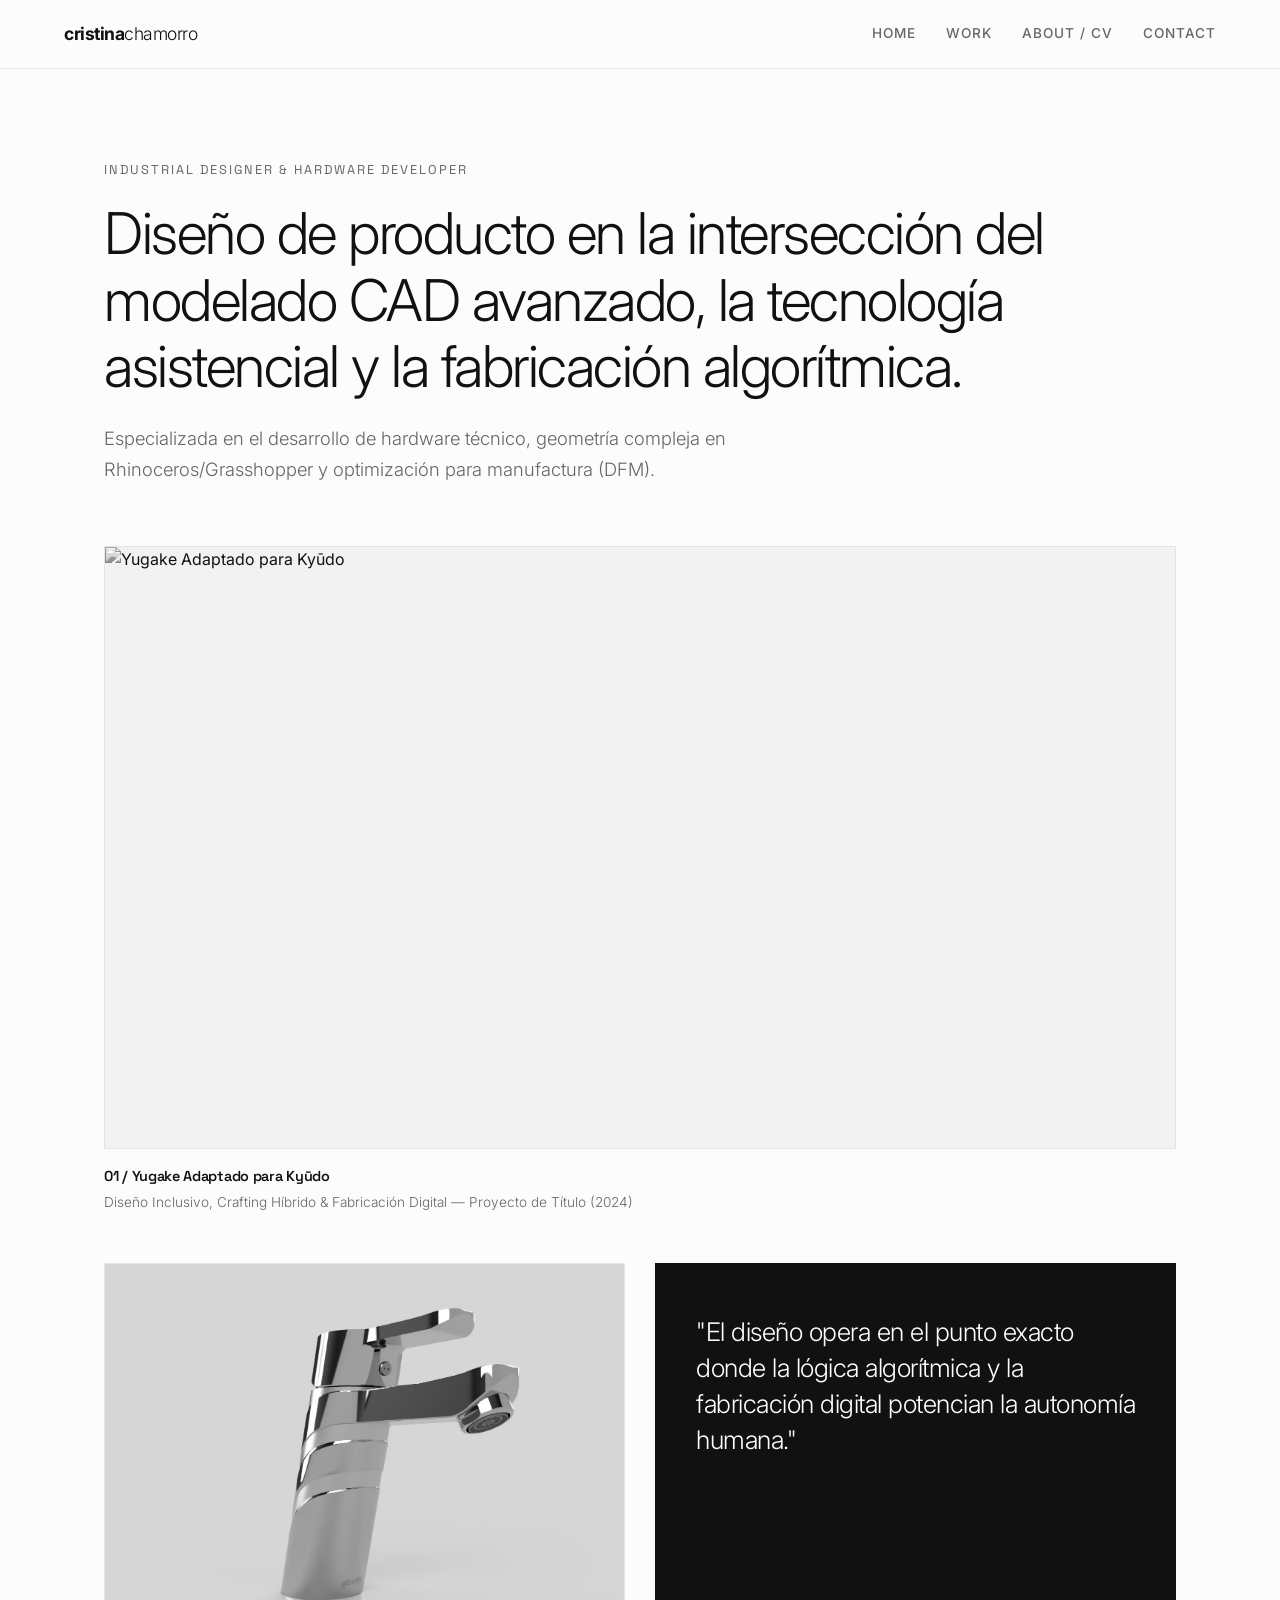
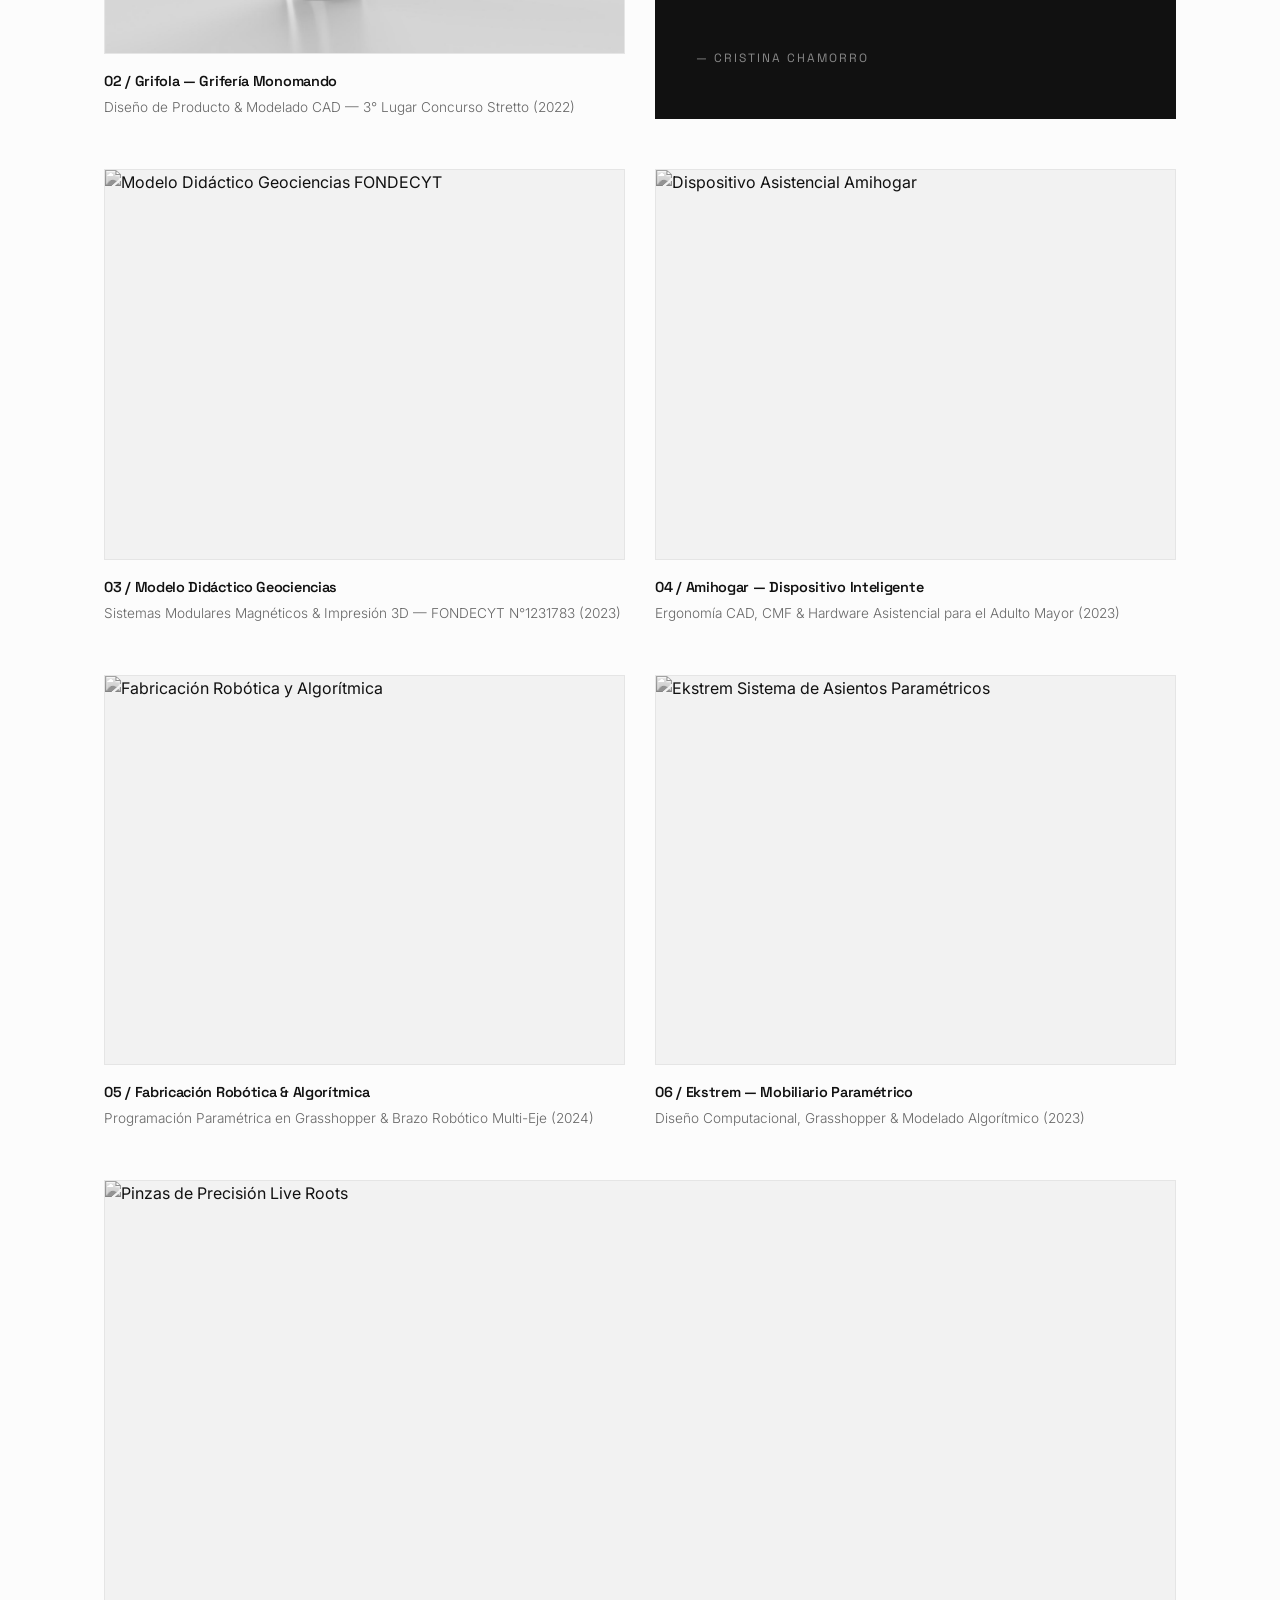
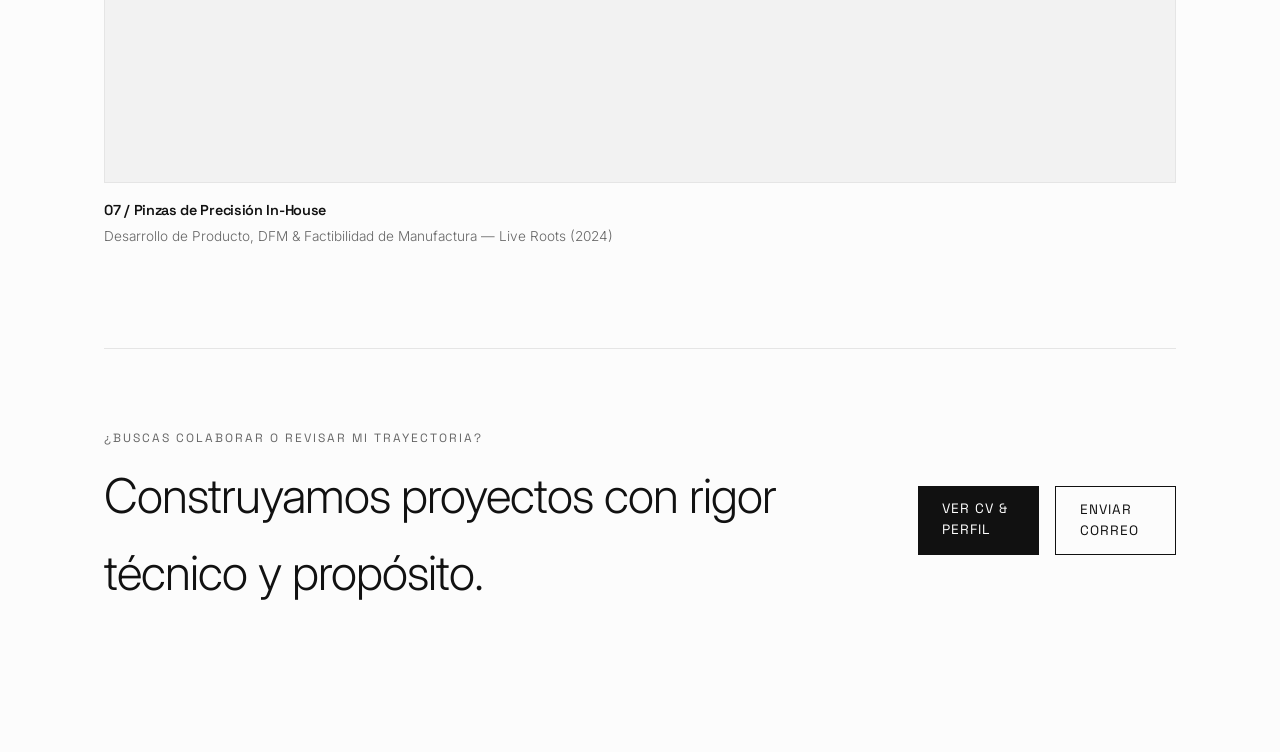
==== commit 376b830a: "Update index.html" ====
--- a/index.html
+++ b/index.html
@@ -7,7 +7,7 @@
     <meta name="robots" content="noindex, nofollow">
     
     <title>Cristina Chamorro — Industrial Design & Computational Craft</title>
-    <link rel="stylesheet" href="/style.css">
+    <link rel="stylesheet" href="style.css">
 </head>
 <body id="home-page">
 
--- a/style.css
+++ b/style.css
@@ -1,248 +1,759 @@
 /* ==========================================================================
-   PORTAFOLIO CRISTINA CHAMORRO — CSS UNIFICADO (Home, About & Proyectos)
+   1. VARIABLES Y CONFIGURACIÓN GLOBAL
    ========================================================================== */
-
-/* --- RESET & VARIABLES GLOBALES --- */
+@import url('https://fonts.googleapis.com/css2?family=Inter:wght@300;400;500;600;700&family=Space+Grotesk:wght@400;600;700&display=swap');
+
+:root {
+    --bg-color: #fcfcfc;          /* Off-white editorial */
+    --text-primary: #111111;      /* Negro sobrio */
+    --text-secondary: #666666;    /* Gris técnico */
+    --border-color: #e5e5e5;      /* Líneas delgadas de separación */
+    --accent-hover: #000000;
+    
+    --font-main: 'Inter', sans-serif;
+    --font-tech: 'Space Grotesk', monospace; /* Para etiquetas y detalles técnicos */
+}
+
 * {
     margin: 0;
     padding: 0;
     box-sizing: border-box;
 }
 
-:root {
-    --bg-color: #fafafa;
-    --text-primary: #111111;
-    --text-secondary: #555555;
-    --text-muted: #888888;
-    --border-color: #e5e5e5;
-    --tag-bg: #eeeeee;
-    --img-placeholder: #eef0f2;
-    --font-main: 'Inter', system-ui, -apple-system, sans-serif;
-}
-
 body {
-    font-family: var(--font-main);
     background-color: var(--bg-color);
     color: var(--text-primary);
+    font-family: var(--font-main);
     line-height: 1.6;
-    padding: 3rem 2rem;
-    max-width: 1100px;
+    -webkit-font-smoothing: antialiased;
+}
+
+.contenedor {
+    max-width: 1200px;
     margin: 0 auto;
-    -webkit-font-smoothing: antialiased;
-}
-
-/* --- ENLACES Y NAVEGACIÓN --- */
+    padding: 120px 5% 60px 5%; /* Espacio superior amplio para el nav fijo */
+}
+
 a {
+    text-decoration: none;
+    color: inherit;
+}
+
+img {
+    display: block;
+    max-width: 100%;
+}
+
+/* ==========================================================================
+   2. BARRA DE NAVEGACIÓN
+   ========================================================================== */
+.main-nav {
+    position: fixed;
+    top: 0;
+    left: 0;
+    width: 100%;
+    display: flex;
+    justify-content: space-between;
+    align-items: center;
+    padding: 20px 5%;
+    background: rgba(252, 252, 252, 0.9);
+    backdrop-filter: blur(10px);
+    border-bottom: 1px solid var(--border-color);
+    z-index: 1000;
+}
+
+.nav-logo {
+    font-size: 1.1rem;
+    letter-spacing: -0.5px;
+    font-weight: 300;
+}
+
+.nav-logo strong {
+    font-weight: 700;
+}
+
+.nav-links {
+    display: flex;
+    gap: 30px;
+    font-size: 0.85rem;
+    font-weight: 500;
+    text-transform: uppercase;
+    letter-spacing: 1px;
+}
+
+.nav-links a {
+    color: var(--text-secondary);
+    transition: color 0.3s ease;
+}
+
+.nav-links a:hover {
     color: var(--text-primary);
+}
+
+/* ==========================================================================
+   3. ENCABEZADOS GENERALES
+   ========================================================================== */
+.section-header {
+    margin-bottom: 50px;
+    border-bottom: 1px solid var(--border-color);
+    padding-bottom: 20px;
+}
+
+.section-label {
+    font-family: var(--font-tech);
+    font-size: 0.75rem;
+    text-transform: uppercase;
+    letter-spacing: 2px;
+    color: var(--text-secondary);
+    display: block;
+    margin-bottom: 10px;
+}
+
+.section-title {
+    font-size: clamp(2rem, 4vw, 3rem);
+    font-weight: 300;
+    letter-spacing: -1px;
+}
+
+/* ==========================================================================
+   4. HOME PAGE & PORTFOLIO GRID
+   ========================================================================== */
+.home-hero {
+    padding: 40px 0 60px 0;
+}
+
+.hero-tag {
+    font-family: var(--font-tech);
+    font-size: 0.8rem;
+    text-transform: uppercase;
+    letter-spacing: 2px;
+    color: var(--text-secondary);
+    display: block;
+    margin-bottom: 20px;
+}
+
+.hero-title {
+    font-size: clamp(2.2rem, 4.5vw, 3.8rem);
+    font-weight: 300;
+    line-height: 1.15;
+    letter-spacing: -1.5px;
+    max-width: 950px;
+    margin-bottom: 24px;
+}
+
+.hero-subtitle {
+    font-size: 1.15rem;
+    color: var(--text-secondary);
+    font-weight: 300;
+    max-width: 680px;
+    line-height: 1.7;
+}
+
+/* Grilla Principal de Proyectos */
+.portfolio-grid {
+    display: grid;
+    grid-template-columns: 1fr;
+    gap: 50px 30px;
+    margin-bottom: 90px;
+}
+
+@media (min-width: 768px) {
+    .portfolio-grid {
+        grid-template-columns: repeat(2, 1fr);
+    }
+
+    .project-card.card-large {
+        grid-column: span 2;
+    }
+}
+
+.project-card a {
+    display: flex;
+    flex-direction: column;
     text-decoration: none;
-    transition: opacity 0.2s ease;
-}
-
-a:hover {
-    opacity: 0.6;
-}
-
-.back-link {
-    display: inline-block;
-    font-size: 0.85rem;
-    color: var(--text-secondary);
-    margin-bottom: 3rem;
-}
-
-nav {
-    display: flex;
-    gap: 1.5rem;
-    font-size: 0.9rem;
-    margin-top: 0.5rem;
-    margin-bottom: 2rem;
-}
-
-nav a {
-    color: var(--text-secondary);
-}
-
-nav a:hover {
-    color: var(--text-primary);
-}
-
-/* --- ENCABEZADOS GENERALES --- */
-header {
-    border-bottom: 1px solid var(--border-color);
-    padding-bottom: 2rem;
-    margin-bottom: 3.5rem;
-}
-
-.brand-name {
+    color: inherit;
+}
+
+.card-image-wrapper {
+    position: relative;
+    width: 100%;
+    aspect-ratio: 4 / 3;
+    overflow: hidden;
+    background-color: #f2f2f2;
+    margin-bottom: 16px;
+    border: 1px solid var(--border-color);
+}
+
+.project-card.card-large .card-image-wrapper {
+    aspect-ratio: 16 / 9;
+}
+
+.card-image-wrapper img {
+    width: 100%;
+    height: 100%;
+    object-fit: cover;
+    filter: grayscale(100%);
+    transition: transform 0.6s cubic-bezier(0.16, 1, 0.3, 1), filter 0.4s ease;
+}
+
+.project-card:hover .card-image-wrapper img {
+    transform: scale(1.02);
+    filter: grayscale(0%);
+}
+
+.card-meta {
+    display: flex;
+    flex-direction: column;
+    gap: 4px;
+}
+
+.card-number {
+    font-family: var(--font-tech);
     font-size: 0.9rem;
     font-weight: 600;
-    letter-spacing: -0.01em;
-    margin-bottom: 0.25rem;
-}
-
-h1 {
-    font-size: clamp(2rem, 4vw, 3.2rem);
+    letter-spacing: -0.3px;
+    color: var(--text-primary);
+}
+
+.card-subtitle {
+    font-size: 0.85rem;
+    color: var(--text-secondary);
+    font-weight: 300;
+}
+
+/* Tarjeta Editorial de Frase / Cita */
+.editorial-quote-card {
+    background: #111111;
+    color: #ffffff;
+    padding: 50px 40px;
+    display: flex;
+    flex-direction: column;
+    justify-content: space-between;
+    min-height: 320px;
+    border: 1px solid #111111;
+}
+
+.editorial-quote-card blockquote {
+    font-family: var(--font-main);
+    font-size: clamp(1.2rem, 2.5vw, 1.6rem);
+    font-weight: 300;
+    line-height: 1.4;
+    letter-spacing: -0.5px;
+}
+
+.editorial-quote-card cite {
+    font-family: var(--font-tech);
+    font-size: 0.75rem;
+    text-transform: uppercase;
+    letter-spacing: 2px;
+    color: #888888;
+    font-style: normal;
+    margin-top: 30px;
+}
+
+/* Footer del Home */
+.home-footer {
+    border-top: 1px solid var(--border-color);
+    padding: 80px 0;
+    margin-top: 100px;
+}
+
+.footer-content {
+    display: flex;
+    flex-direction: column;
+    gap: 30px;
+}
+
+@media (min-width: 768px) {
+    .footer-content {
+        flex-direction: row;
+        justify-content: space-between;
+        align-items: center;
+    }
+}
+
+.footer-actions {
+    display: flex;
+    gap: 16px;
+}
+
+.btn-primary {
+    background: #111;
+    color: #fff;
+    padding: 12px 24px;
+    font-size: 0.85rem;
+    font-family: var(--font-tech);
+    text-transform: uppercase;
+    letter-spacing: 1px;
+}
+
+.btn-secondary {
+    border: 1px solid #111;
+    color: #111;
+    padding: 12px 24px;
+    font-size: 0.85rem;
+    font-family: var(--font-tech);
+    text-transform: uppercase;
+    letter-spacing: 1px;
+}
+
+/* ==========================================================================
+   5. WORK PAGE (EDITORIAL GRID COMPACTA)
+   ========================================================================== */
+.editorial-grid {
+    display: grid;
+    grid-template-columns: 1fr;
+    gap: 60px 40px;
+    align-items: start;
+}
+
+@media (min-width: 900px) {
+    .editorial-grid {
+        grid-template-columns: repeat(3, 1fr);
+    }
+
+    .project-card.feat-wide {
+        grid-column: span 2;
+    }
+
+    .project-card.feat-tall .card-image-wrapper {
+        height: 520px;
+    }
+}
+
+/* ==========================================================================
+   6. ABOUT / CV PAGE
+   ========================================================================== */
+#about-page .cv-header {
+    margin-bottom: 70px;
+}
+
+#about-page .cv-header h1 {
+    font-size: clamp(2.2rem, 5vw, 3.5rem);
+    font-weight: 300;
+    margin-bottom: 20px;
+    letter-spacing: -1px;
+}
+
+#about-page .cv-intro {
+    font-size: 1.15rem;
+    color: var(--text-secondary);
+    max-width: 880px;
+    font-weight: 300;
+    line-height: 1.8;
+}
+
+.cv-grid {
+    display: grid;
+    grid-template-columns: 1fr;
+    gap: 70px;
+}
+
+@media (min-width: 850px) {
+    .cv-grid {
+        grid-template-columns: 280px 1fr; 
+        gap: 90px;
+    }
+}
+
+.cv-sidebar {
+    display: flex;
+    flex-direction: column;
+    gap: 55px;
+}
+
+.skills-block h2 {
+    font-family: var(--font-tech);
+    font-size: 0.85rem;
+    text-transform: uppercase;
+    letter-spacing: 2px;
+    border-bottom: 1px solid var(--border-color);
+    padding-bottom: 12px;
+    margin-bottom: 24px;
+}
+
+.skills-block ul {
+    list-style: none;
+}
+
+.skills-block li {
+    font-size: 0.92rem;
+    color: var(--text-secondary);
+    margin-bottom: 12px;
+    display: flex;
+    justify-content: space-between;
+    align-items: center;
+}
+
+.tech-list li span {
+    font-family: var(--font-tech);
+    font-size: 0.7rem;
+    background: #f0f0f0;
+    padding: 2px 8px;
+    border-radius: 2px;
+    color: #333;
+}
+
+.section-subtitle {
+    font-family: var(--font-tech);
+    font-size: 0.85rem;
+    text-transform: uppercase;
+    letter-spacing: 2px;
+    margin-bottom: 40px;
+    border-bottom: 1px solid var(--border-color);
+    padding-bottom: 12px;
+}
+
+.edu-subtitle {
+    margin-top: 70px;
+}
+
+.experience-item {
+    margin-bottom: 50px;
+    padding-bottom: 35px;
+    border-bottom: 1px dashed var(--border-color);
+}
+
+.experience-item:last-of-type {
+    border-bottom: none;
+    padding-bottom: 0;
+}
+
+.exp-header {
+    display: flex;
+    flex-direction: column;
+    margin-bottom: 12px;
+}
+
+@media (min-width: 600px) {
+    .exp-header {
+        flex-direction: row;
+        justify-content: space-between;
+        align-items: baseline;
+    }
+}
+
+.exp-header h3 {
+    font-size: 1.3rem;
+    font-weight: 600;
+    letter-spacing: -0.3px;
+}
+
+.exp-date {
+    font-family: var(--font-tech);
+    font-size: 0.75rem;
+    color: var(--text-secondary);
+}
+
+.experience-item p {
+    font-size: 0.95rem;
+    color: #444;
+    font-weight: 300;
+    line-height: 1.7;
+}
+
+/* Educación */
+.education-item {
+    margin-bottom: 45px;
+    padding-bottom: 25px;
+    border-bottom: 1px dashed var(--border-color);
+}
+
+.education-item:last-of-type {
+    border-bottom: none;
+    margin-bottom: 60px;
+}
+
+.education-item h3 {
+    font-size: 1.2rem;
+    font-weight: 600;
+    letter-spacing: -0.3px;
+    margin-bottom: 8px;
+}
+
+.edu-institution {
+    font-size: 0.95rem;
+    color: var(--text-secondary);
+    font-weight: 300;
+    display: flex;
+    gap: 12px;
+    align-items: center;
+}
+
+.edu-institution span {
+    font-family: var(--font-tech);
+    font-size: 0.75rem;
+    background: #f4f4f4;
+    padding: 3px 10px;
+    border-radius: 2px;
+    color: #555;
+}
+
+/* Botones CV */
+.cv-actions {
+    display: flex;
+    flex-wrap: wrap;
+    gap: 20px;
+    margin-top: 50px;
+    padding-top: 40px;
+    border-top: 1px solid var(--border-color);
+}
+
+.btn-cv {
+    font-family: var(--font-tech);
+    font-size: 0.75rem;
+    text-transform: uppercase;
+    letter-spacing: 2px;
+    padding: 16px 32px;
+    border: 1px solid #111;
+    background: #111;
+    color: #fff;
+    text-decoration: none;
+    transition: all 0.3s ease;
+    display: inline-block;
+}
+
+.btn-cv:hover {
+    background: #333;
+    transform: translateY(-2px);
+}
+
+.btn-cv.btn-outline {
+    background: transparent;
+    color: #111;
+}
+
+.btn-cv.btn-outline:hover {
+    background: #111;
+    color: #fff;
+}
+
+/* ==========================================================================
+   7. PÁGINA INDIVIDUAL DE PROYECTO (PROJECT SINGLE)
+   ========================================================================== */
+
+.project-meta-top {
+    display: flex;
+    justify-content: space-between;
+    align-items: center;
+    margin-bottom: 12px;
+}
+
+.project-year {
+    font-family: var(--font-tech);
+    font-size: 0.8rem;
+    color: var(--text-secondary);
+}
+
+.project-title {
+    font-size: clamp(2.2rem, 5vw, 3.8rem);
+    font-weight: 300;
+    line-height: 1.1;
+    letter-spacing: -1.5px;
+    margin-bottom: 45px;
+}
+
+/* Ficha de Metadatos (Spec Grid) */
+.project-spec-grid {
+    display: grid;
+    grid-template-columns: repeat(2, 1fr);
+    gap: 24px;
+    padding: 30px 0;
+    border-top: 1px solid var(--border-color);
+    border-bottom: 1px solid var(--border-color);
+    margin-bottom: 60px;
+}
+
+@media (min-width: 768px) {
+    .project-spec-grid {
+        grid-template-columns: repeat(4, 1fr); /* 4 columnas en desktop */
+    }
+}
+
+.spec-label {
+    font-family: var(--font-tech);
+    font-size: 0.7rem;
+    text-transform: uppercase;
+    letter-spacing: 1.5px;
+    color: var(--text-secondary);
+    display: block;
+    margin-bottom: 6px;
+}
+
+.spec-item p {
+    font-size: 0.9rem;
     font-weight: 500;
-    letter-spacing: -0.03em;
-    line-height: 1.15;
-    margin-bottom: 0.5rem;
-}
-
-.subtitle {
-    font-size: 1.1rem;
-    color: var(--text-secondary);
-    font-weight: 300;
-    margin-bottom: 2rem;
-}
-
-/* --- METADATA DE PROYECTOS --- */
-.project-meta {
+}
+
+/* Hero Media del Proyecto */
+.project-hero-media {
+    margin-bottom: 70px;
+}
+
+.project-hero-media img {
+    width: 100%;
+    max-height: 75vh;
+    object-fit: cover;
+    background: #f0f0f0;
+    border: 1px solid var(--border-color);
+}
+
+.media-caption {
+    font-family: var(--font-tech);
+    font-size: 0.75rem;
+    color: var(--text-secondary);
+    margin-top: 12px;
+}
+
+/* Narrativa y Texto del Proyecto */
+.project-narrative {
     display: grid;
-    grid-template-columns: repeat(auto-fit, minmax(180px, 1fr));
-    gap: 1.5rem;
+    grid-template-columns: 1fr;
+    gap: 40px;
+    margin-bottom: 90px;
+}
+
+@media (min-width: 768px) {
+    .project-narrative {
+        grid-template-columns: 1fr 1fr; /* Texto en 2 columnas */
+        gap: 60px;
+    }
+}
+
+.narrative-col h2 {
+    font-family: var(--font-tech);
     font-size: 0.85rem;
-    margin-top: 2rem;
-}
-
-.meta-item span {
-    display: block;
-    color: var(--text-muted);
-    text-transform: uppercase;
-    font-size: 0.75rem;
-    letter-spacing: 0.05em;
-    margin-bottom: 0.25rem;
-}
-
-.tags {
-    display: flex;
-    flex-wrap: wrap;
-    gap: 0.4rem;
-}
-
-.tag {
-    background-color: var(--tag-bg);
-    padding: 0.2rem 0.5rem;
-    border-radius: 4px;
-    font-size: 0.75rem;
-}
-
-/* --- LAYOUTS (GRID & FLEXBOX ROBUSTO) --- */
-/* Estructura para páginas de Proyecto e Indice de la Home */
-.project-layout, .grid-layout {
-    display: flex;
-    flex-direction: column;
-    gap: 2.5rem;
-    margin-bottom: 4rem;
+    text-transform: uppercase;
+    letter-spacing: 1.5px;
+    margin-bottom: 16px;
+}
+
+.narrative-col p {
+    font-size: 1.05rem;
+    font-weight: 300;
+    line-height: 1.8;
+    color: #333;
+}
+
+/* Galería de Fotos / Proceso */
+.project-gallery {
+    display: grid;
+    grid-template-columns: 1fr;
+    gap: 40px;
+    margin-bottom: 100px;
 }
 
 @media (min-width: 768px) {
-    .project-layout, .grid-layout {
-        flex-direction: row;
-        gap: 4rem;
-    }
-
-    aside {
-        width: 25%;
-        flex-shrink: 0;
-    }
-
-    .main-content {
-        width: 75%;
-        flex-grow: 1;
-    }
-}
-
-.section-title {
-    font-size: 0.85rem;
-    text-transform: uppercase;
-    letter-spacing: 0.08em;
-    color: var(--text-muted);
-    position: sticky;
-    top: 2rem;
-}
-
-/* --- TIPOGRAFÍA Y BLOQUES DE TEXTO --- */
-.text-block {
-    margin-bottom: 3.5rem;
-}
-
-.text-block h3 {
-    font-size: 1.25rem;
-    font-weight: 500;
-    margin-bottom: 1rem;
-    letter-spacing: -0.01em;
-}
-
-.text-block p {
-    color: #333333;
-    font-weight: 300;
-    margin-bottom: 1rem;
-    font-size: 1rem;
-}
-
-/* Listas con guion editorial */
-ul.highlights-list, ul.clean-list {
-    list-style: none;
-    margin-top: 0.5rem;
-}
-
-ul.highlights-list li {
-    position: relative;
-    padding-left: 1.2rem;
-    margin-bottom: 0.8rem;
-    color: #333333;
-    font-weight: 300;
-}
-
-ul.highlights-list li::before {
-    content: "—";
-    position: absolute;
-    left: 0;
-    color: var(--text-muted);
-}
-
-ul.clean-list li {
-    margin-bottom: 0.4rem;
-    color: #333333;
-    font-weight: 300;
-}
-
-/* --- GALERÍA DE IMÁGENES (PROYECTOS) --- */
-.gallery {
-    display: flex;
-    flex-direction: column;
-    gap: 3.5rem;
-    margin-top: 2rem;
-}
-
-.gallery-item {
-    width: 100%;
+    .project-gallery {
+        grid-template-columns: 1fr 1fr;
+    }
+
+    .gallery-item.item-wide {
+        grid-column: span 2; /* Imagen panorámica que abarca 2 columnas */
+    }
 }
 
 .gallery-item img {
     width: 100%;
     height: auto;
-    display: block;
-    border-radius: 4px;
-    background-color: var(--img-placeholder);
-    min-height: 250px; /* Evita colapsos mientras carga la imagen */
-    object-fit: cover;
+    background: #f0f0f0;
+    border: 1px solid var(--border-color);
 }
 
 .gallery-item figcaption {
-    font-size: 0.8rem;
-    color: var(--text-muted);
-    margin-top: 0.6rem;
-    font-weight: 300;
-}
-
-/* --- FOOTER --- */
-footer {
-    border-top: 1px solid var(--border-color);
-    padding-top: 2rem;
-    margin-top: 5rem;
+    font-family: var(--font-tech);
+    font-size: 0.75rem;
+    color: var(--text-secondary);
+    margin-top: 10px;
+}
+
+/* Navegador Inferior entre Proyectos */
+.project-footer-nav {
     display: flex;
     justify-content: space-between;
     align-items: center;
-    font-size: 0.85rem;
-    color: var(--text-muted);
-}
+    padding-top: 40px;
+    border-top: 1px solid var(--border-color);
+    margin-top: 80px;
+}
+
+.nav-back {
+    font-family: var(--font-tech);
+    font-size: 0.8rem;
+    text-transform: uppercase;
+    letter-spacing: 1px;
+}
+
+.nav-next {
+    text-align: right;
+}
+
+.next-label {
+    font-family: var(--font-tech);
+    font-size: 0.75rem;
+    color: var(--text-secondary);
+    display: block;
+}
+
+.next-title {
+    font-size: 1.1rem;
+    font-weight: 600;
+}
+
+/* ==========================================================================
+   8. RESPONSIVE / MÓVILES
+   ========================================================================== */
+@media (max-width: 768px) {
+    /* Ajuste de márgenes para pantallas pequeñas */
+    .contenedor {
+        padding-top: 110px;
+        padding-left: 20px;
+        padding-right: 20px;
+    }
+    
+    /* Navegación móvil ultra limpia */
+    .main-nav {
+        flex-direction: column;
+        align-items: center;
+        padding: 12px 15px;
+        gap: 8px;
+    }
+
+    .nav-logo {
+        font-size: 1rem;
+    }
+    
+    .nav-links {
+        gap: 12px;
+        font-size: 0.7rem;
+        flex-wrap: wrap;
+        justify-content: center;
+    }
+
+    /* Grilla a una sola columna impecable */
+    .portfolio-grid {
+        display: flex;
+        flex-direction: column;
+        gap: 45px; /* Espaciado saludable entre tarjetas */
+    }
+
+    /* Aspect Ratio adaptativo para fotos en celular */
+    .card-image-wrapper {
+        aspect-ratio: 4 / 3;
+        margin-bottom: 12px;
+    }
+
+    .project-card.card-large .card-image-wrapper {
+        aspect-ratio: 4 / 3; /* Evita que las imágenes grandes se compriman */
+    }
+
+    /* Bloque editorial en celular */
+    .editorial-quote-card {
+        padding: 30px 24px;
+        min-height: auto;
+    }
+
+    .editorial-quote-card blockquote {
+        font-size: 1.15rem;
+    }
+}
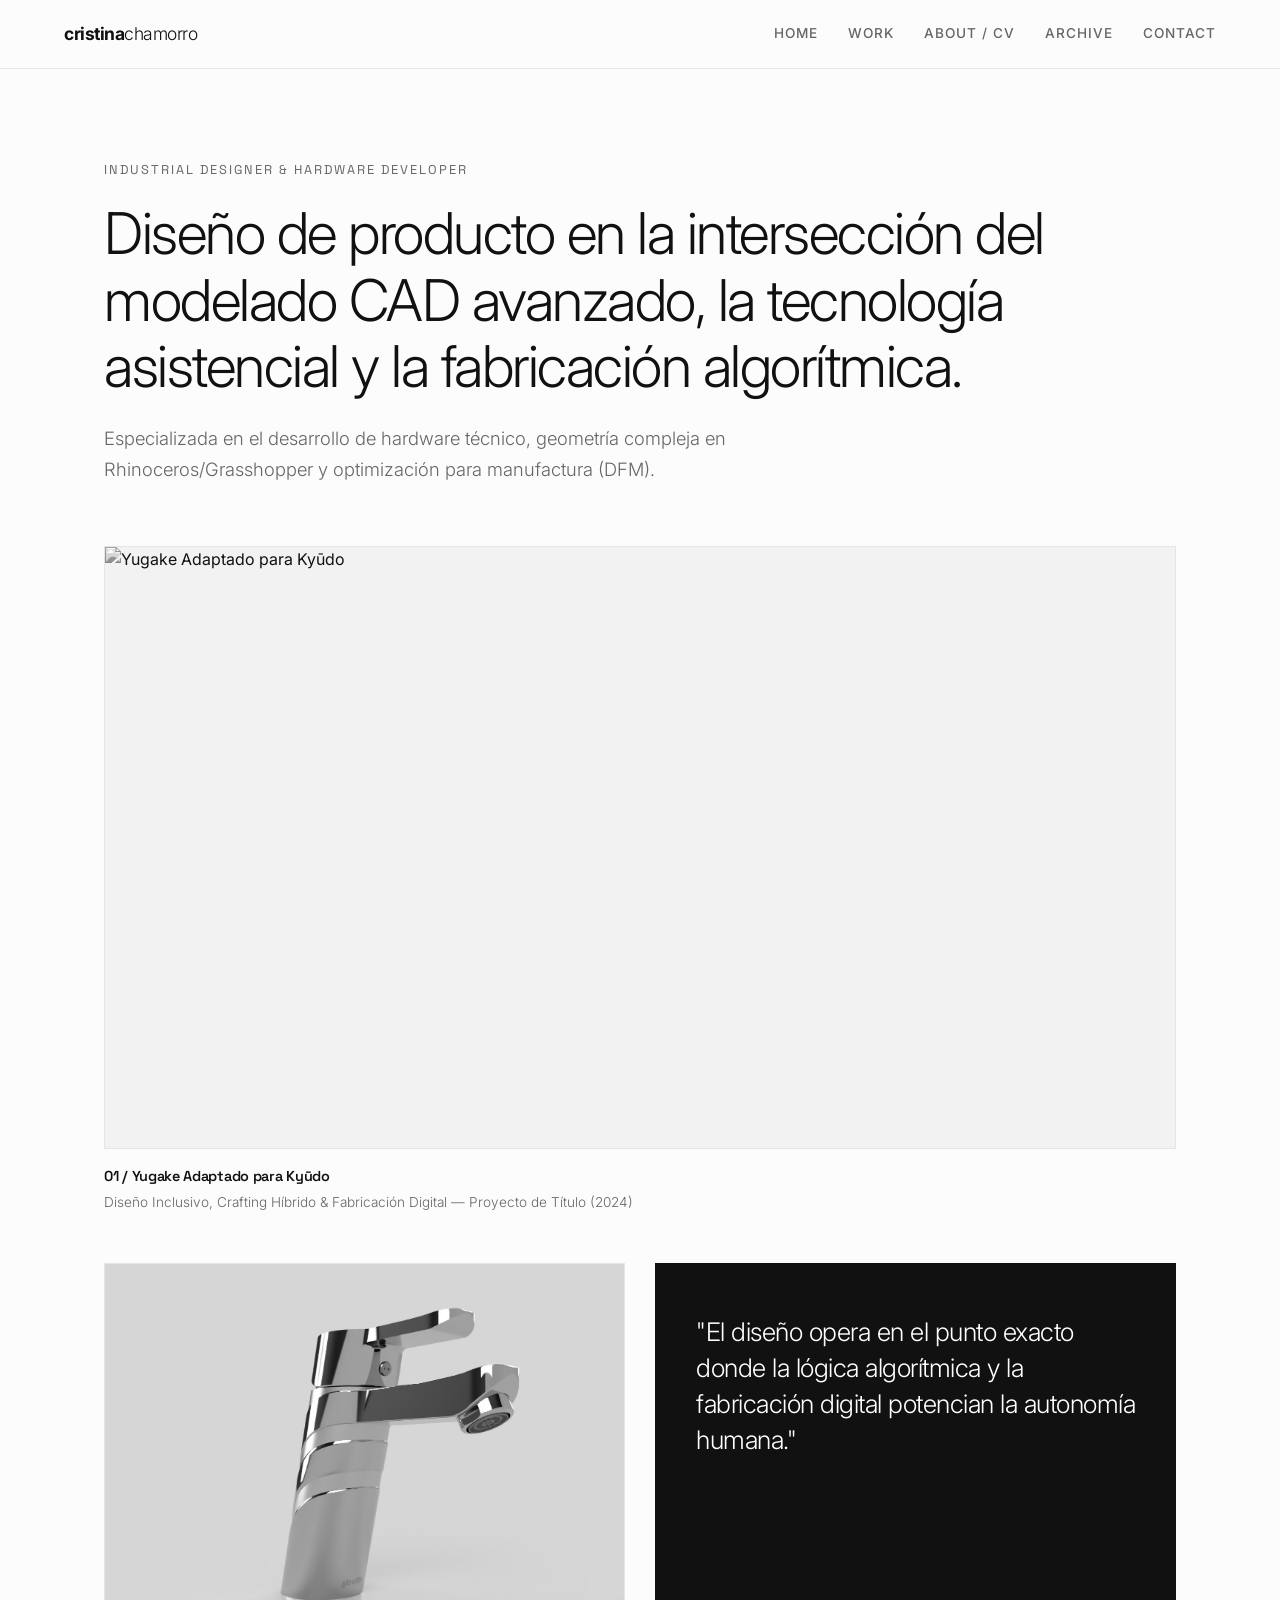
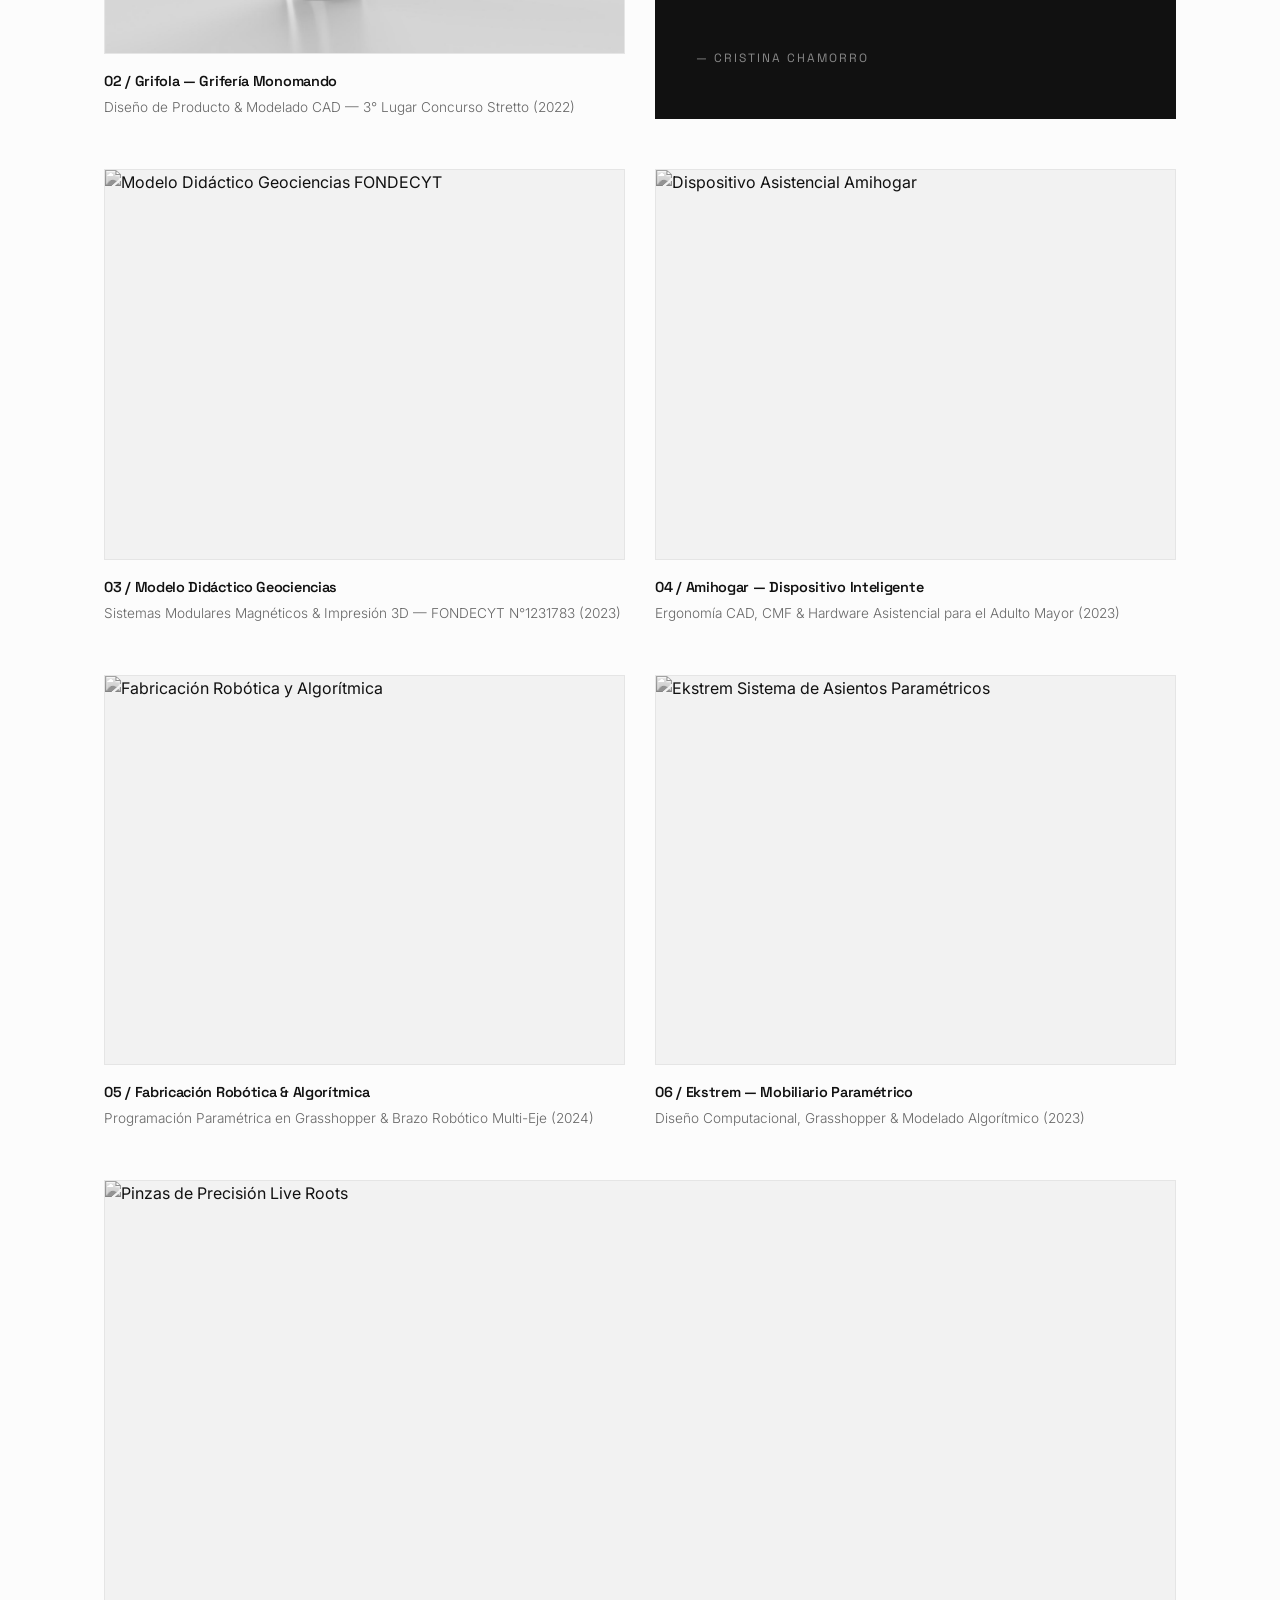
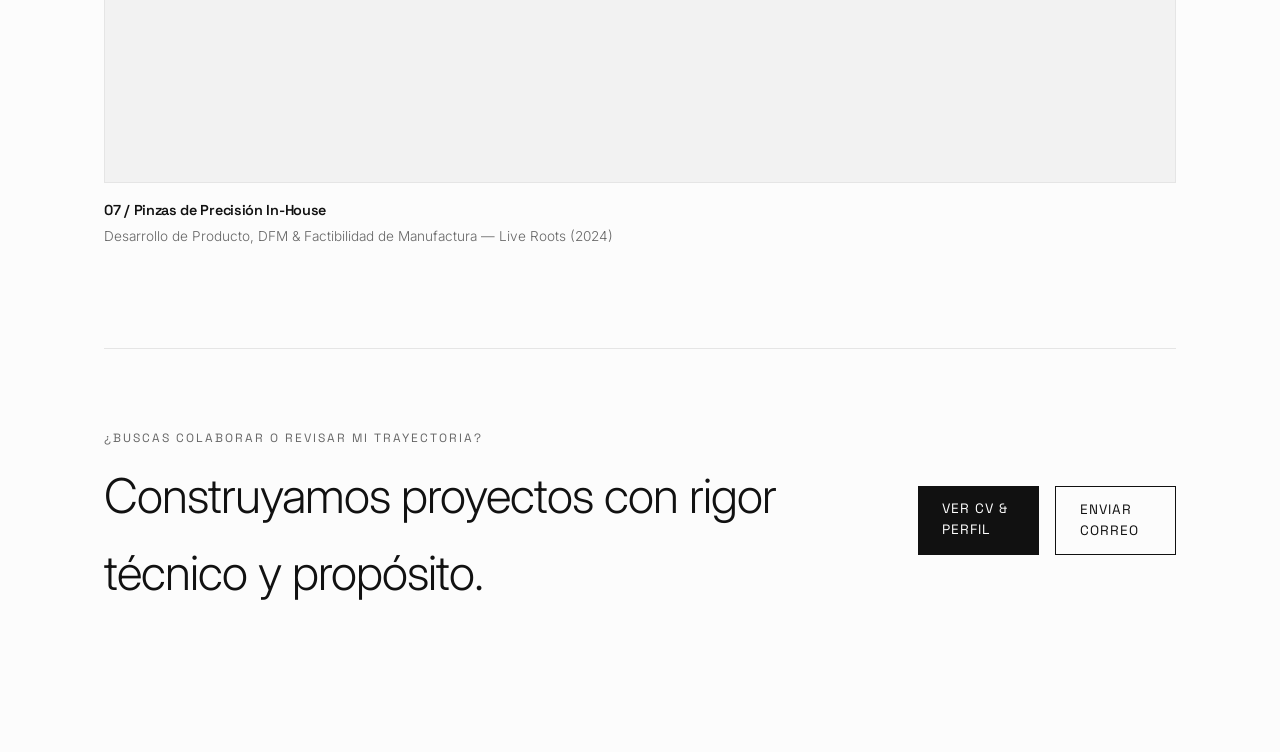
==== commit ddb0c8ba: "Update index.html" ====
--- a/index.html
+++ b/index.html
@@ -18,6 +18,7 @@
             <a href="./">Home</a>
             <a href="work/">Work</a>
             <a href="about/">About / CV</a>
+            <a href="about/">Archive</a>
             <a href="mailto:cristinachamorro21@gmail.com" class="nav-contact">Contact</a>
         </div>
     </nav>
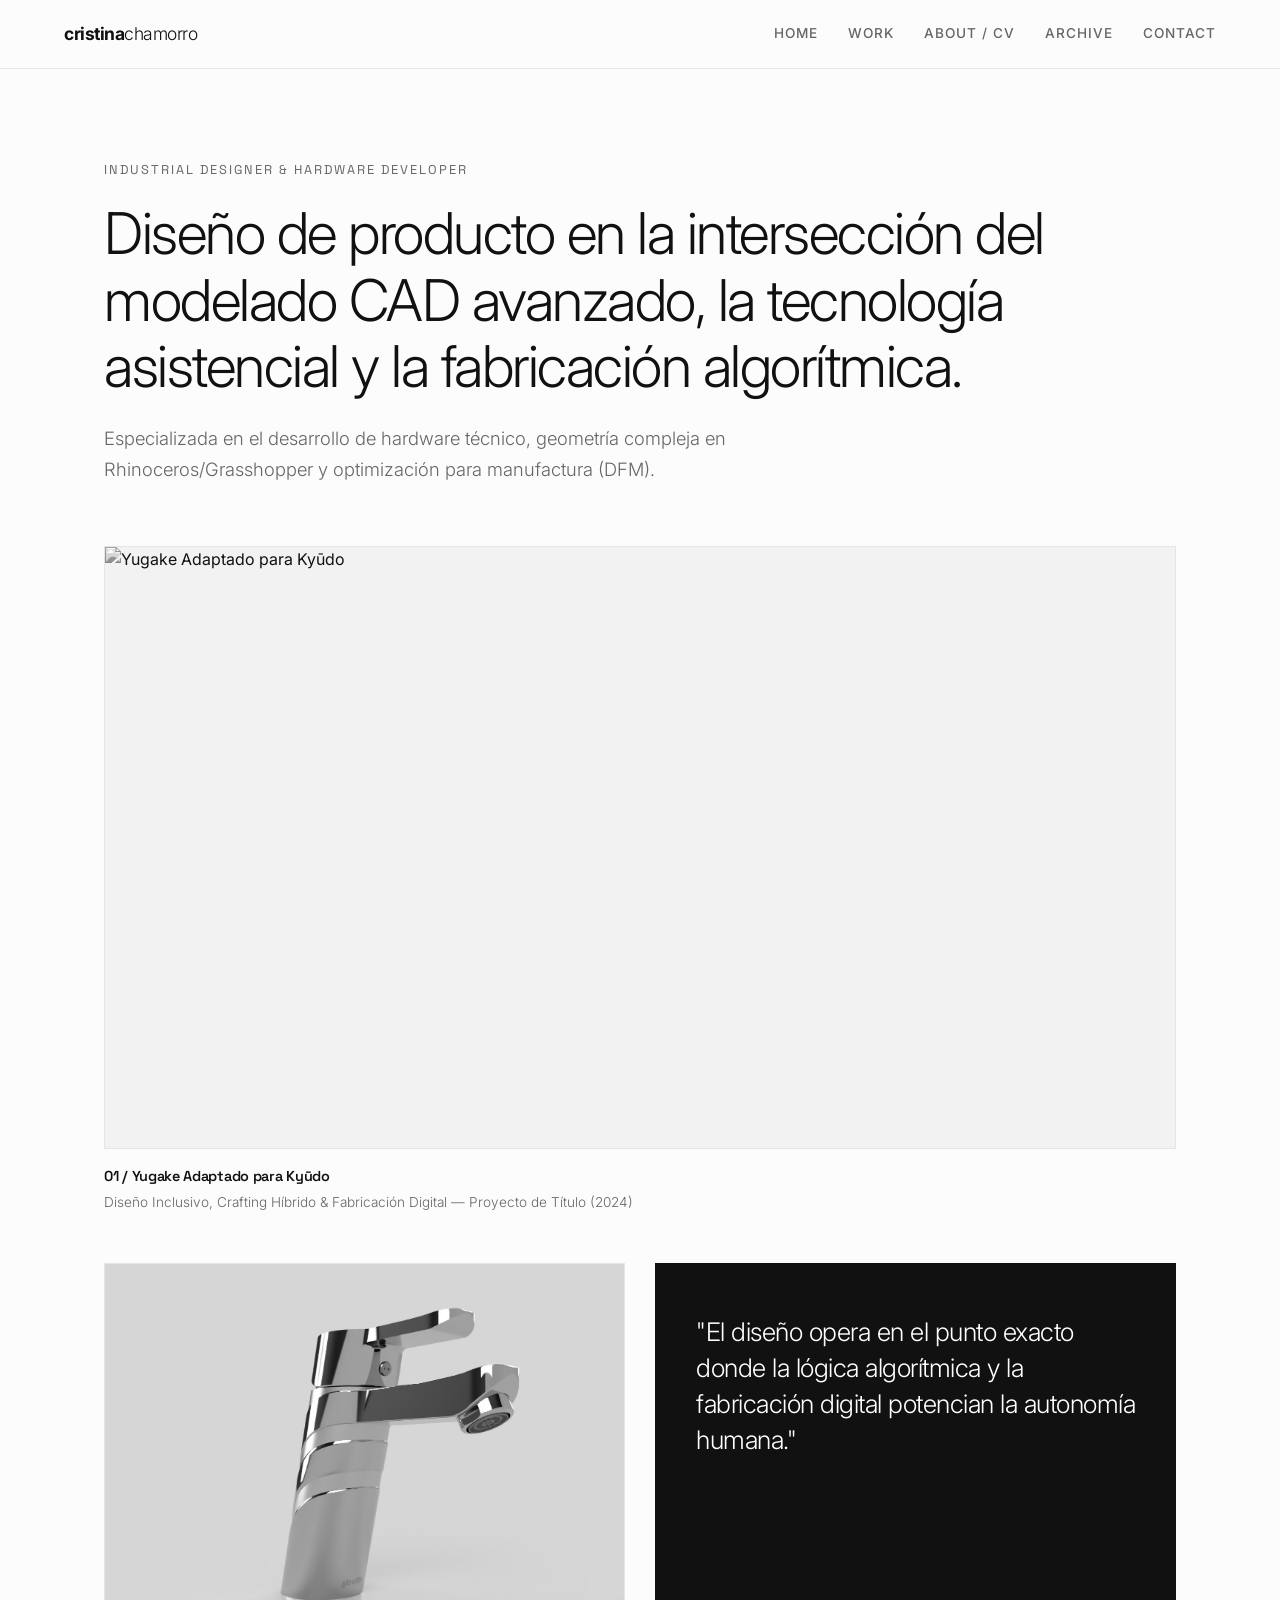
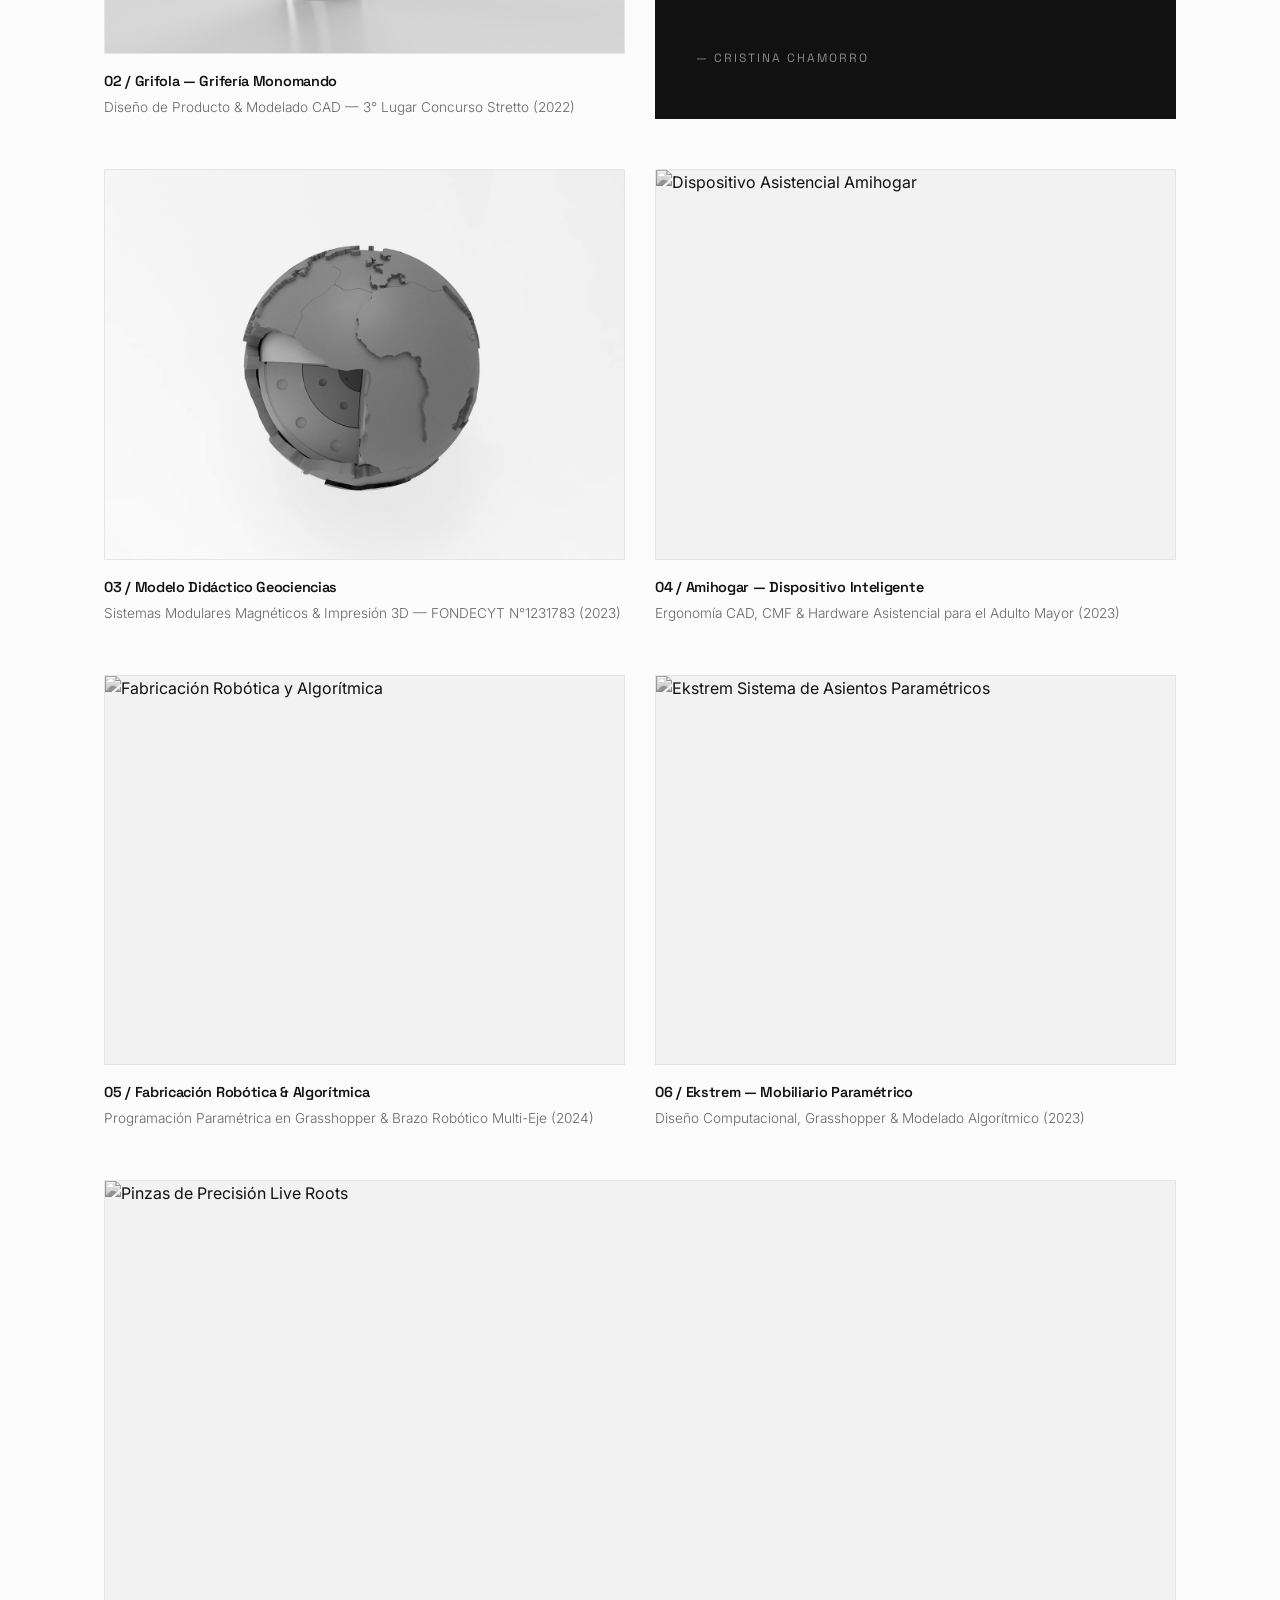
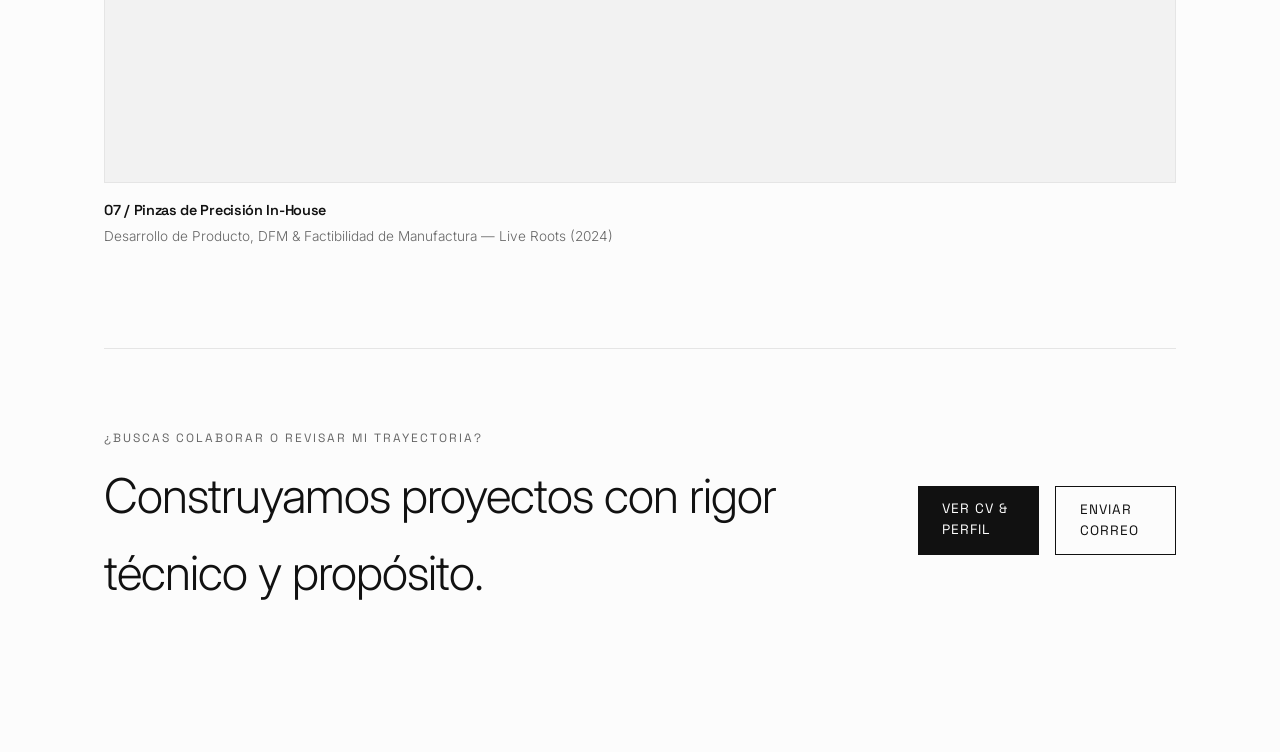
==== commit ae00259b: "Update index.html" ====
--- a/index.html
+++ b/index.html
@@ -18,7 +18,7 @@
             <a href="./">Home</a>
             <a href="work/">Work</a>
             <a href="about/">About / CV</a>
-            <a href="about/">Archive</a>
+            <a href="archive/">Archive</a>
             <a href="mailto:cristinachamorro21@gmail.com" class="nav-contact">Contact</a>
         </div>
     </nav>
@@ -73,7 +73,7 @@
             <article class="project-card">
                 <a href="proyectos/fondecyt-ciencias.html">
                     <div class="card-image-wrapper">
-                        <img src="img/fondecyt/hero-globo.webp" alt="Modelo Didáctico Geociencias FONDECYT" loading="lazy">
+                        <img src="img/fondecyt/hero-globo-render.webp" alt="Modelo Didáctico Geociencias FONDECYT" loading="lazy">
                     </div>
                     <div class="card-meta">
                         <span class="card-number">03 / Modelo Didáctico Geociencias</span>
